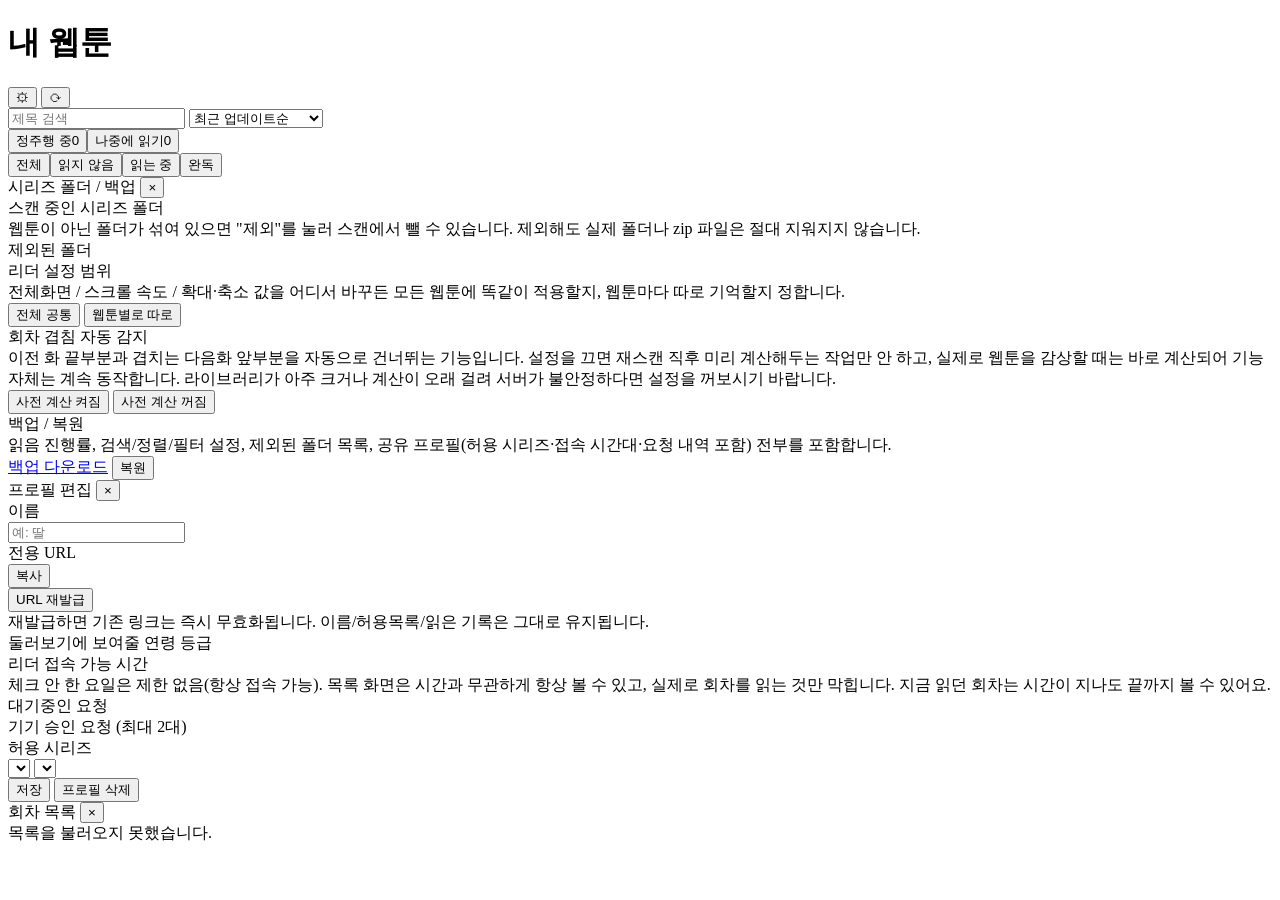
==== static/index.html @ f19bc3cb "Add files via upload" ====
<!DOCTYPE html>
<html lang="ko">
<head>
<meta charset="UTF-8">
<meta name="viewport" content="width=device-width, initial-scale=1, viewport-fit=cover">
<title>내 웹툰</title>
<link rel="icon" href="/favicon.ico" sizes="any">
<link rel="apple-touch-icon" href="/icons/apple-touch-icon.png">
<link rel="manifest" href="/manifest.json">
<meta name="theme-color" content="#14161a">
<!-- iOS는 manifest.json의 "display": "standalone"만으로는 홈 화면 추가 시 완전한
     독립 실행 취급을 안 해주는 경우가 있어서(구형 iOS일수록 더 그렇다), 애플 전용
     메타 태그로 명시적으로 알려줘야 상단에서의 제스처 처리도 일반 웹페이지가 아닌
     독립 앱처럼 동작한다. -->
<meta name="apple-mobile-web-app-capable" content="yes">
<meta name="apple-mobile-web-app-status-bar-style" content="black-translucent">
<meta name="apple-mobile-web-app-title" content="웹툰">
<link rel="stylesheet" href="/style.css">
</head>
<body>
<div id="openLoadingOverlay" class="open-loading-overlay" style="display:none">
  <div class="open-loading-spinner"></div>
</div>
<header class="topbar">
  <h1>내 웹툰</h1>
  <span id="scanStatusText" class="scan-status-text"></span>
  <button id="settingsBtn" class="rescan-btn" title="라이브러리/백업 설정" aria-label="설정">⚙</button>
  <button id="rescanBtn" class="rescan-btn" title="새로고침(재스캔)" aria-label="재스캔">⟳</button>
</header>
<div id="pullToRefreshIndicator" class="pull-refresh-indicator">
  <div class="pull-refresh-spinner"></div>
</div>
<div class="toolbar">
  <input id="searchInput" class="search-input" type="text" placeholder="제목 검색">
  <select id="sortSelect" class="sort-select">
    <option value="latest">최근 업데이트순</option>
    <option value="unread">안읽은 회차 많은순</option>
    <option value="title">제목순</option>
  </select>
</div>
<div id="listTabs" class="list-tabs" role="tablist" aria-label="목록 구분" style="display:none">
  <button class="list-tab active" role="tab" aria-selected="true" data-list="reading"><span>정주행 중</span><span class="list-tab-count">0</span></button>
  <button class="list-tab" role="tab" aria-selected="false" data-list="later"><span>나중에 읽기</span><span class="list-tab-count">0</span></button>
</div>
<div id="profileViewTabs" class="filter-tabs" style="display:none">
  <button class="filter-tab active" id="profileTabMine">내 웹툰</button>
  <button class="filter-tab" id="profileTabBrowse">둘러보기</button>
</div>
<div id="filterTabs" class="filter-tabs"></div>

<aside id="settingsPanel" class="sidebar">
  <div class="sidebar-header">
    <span>시리즈 폴더 / 백업</span>
    <button id="settingsClose" class="sidebar-close" aria-label="닫기">×</button>
  </div>
  <div id="settingsBody" class="settings-panel-body">
    <div class="settings-section">
      <div class="settings-section-title">스캔 중인 시리즈 폴더</div>
      <div id="includedFolderList" class="lib-list"></div>
      <div class="settings-hint">웹툰이 아닌 폴더가 섞여 있으면 "제외"를 눌러 스캔에서 뺄 수 있습니다.
      제외해도 실제 폴더나 zip 파일은 절대 지워지지 않습니다.</div>
    </div>
    <div class="settings-section">
      <div class="settings-section-title">제외된 폴더</div>
      <div id="excludedFolderList" class="lib-list"></div>
    </div>
    <div class="settings-section">
      <div class="settings-section-title">리더 설정 범위</div>
      <div class="settings-hint">전체화면 / 스크롤 속도 / 확대·축소 값을 어디서 바꾸든 모든 웹툰에
      똑같이 적용할지, 웹툰마다 따로 기억할지 정합니다.</div>
      <div class="scope-toggle-buttons">
        <button id="scopeGlobalBtn" class="scope-btn" data-scope="global">전체 공통</button>
        <button id="scopePerSeriesBtn" class="scope-btn" data-scope="per_series">웹툰별로 따로</button>
      </div>
    </div>
    <div class="settings-section">
      <div class="settings-section-title">회차 겹침 자동 감지</div>
      <div class="settings-hint">이전 화 끝부분과 겹치는 다음화 앞부분을 자동으로 건너뛰는 기능입니다.
      설정을 끄면 재스캔 직후 미리 계산해두는 작업만 안 하고, 실제로 웹툰을 감상할 때는 바로
      계산되어 기능 자체는 계속 동작합니다. 라이브러리가 아주 크거나 계산이 오래 걸려 서버가
      불안정하다면 설정을 꺼보시기 바랍니다.</div>
      <div class="scope-toggle-buttons">
        <button id="overlapPrecomputeOnBtn" class="overlap-toggle-btn" data-enabled="true">사전 계산 켜짐</button>
        <button id="overlapPrecomputeOffBtn" class="overlap-toggle-btn" data-enabled="false">사전 계산 꺼짐</button>
      </div>
    </div>
    <div class="settings-section">
      <div class="settings-section-title">백업 / 복원</div>
      <div class="settings-hint">읽음 진행률, 검색/정렬/필터 설정, 제외된 폴더 목록, 공유 프로필(허용
      시리즈·접속 시간대·요청 내역 포함) 전부를 포함합니다.</div>
      <div class="read-action-picker-buttons">
        <a id="backupBtn" href="/api/backup" class="mark-all-btn" download>백업 다운로드</a>
        <button id="restoreBtn" class="mark-all-btn ghost">복원</button>
      </div>
      <input id="restoreFileInput" type="file" accept="application/json" style="display:none">
    </div>
    <div class="settings-section" id="profilesSection" style="display:none">
      <div class="settings-section-title">공유 프로필</div>
      <div class="settings-hint">특정 사람에게 특정 웹툰만 공개하는 개인별 링크를 만듭니다.</div>
      <div id="profilesList" class="lib-list"></div>
      <button id="addProfileBtn" class="mark-all-btn ghost">+ 프로필 추가</button>
    </div>
    <div class="settings-section" id="devicesSection" style="display:none">
      <div class="settings-section-title">등록된 기기</div>
      <div class="settings-hint">관리자 비밀번호를 한 번 통과해서 계속 기억되고 있는 기기 목록입니다. 삭제하면
      그 기기는 다음 접속 때 비밀번호를 다시 물어봅니다.</div>
      <div id="devicesList" class="lib-list"></div>
    </div>
  </div>
</aside>
<div id="settingsOverlay" class="sidebar-overlay"></div>

<aside id="profileEditPanel" class="sidebar">
  <div class="sidebar-header">
    <span id="profileEditTitle">프로필 편집</span>
    <button id="profileEditClose" class="sidebar-close" aria-label="닫기">×</button>
  </div>
  <div class="settings-panel-body">
    <div class="settings-section">
      <div class="settings-section-title">이름</div>
      <input id="profileNameInput" class="profile-text-input" placeholder="예: 딸">
    </div>
    <div class="settings-section">
      <div class="settings-section-title">전용 URL</div>
      <div class="profile-url-row">
        <div id="profileUrlDisplay" class="profile-url-display"></div>
        <button id="profileCopyUrlBtn" class="mark-all-btn ghost">복사</button>
      </div>
      <button id="profileReissueBtn" class="mark-all-btn danger">URL 재발급</button>
      <div class="settings-hint">재발급하면 기존 링크는 즉시 무효화됩니다. 이름/허용목록/읽은 기록은 그대로 유지됩니다.</div>
    </div>
    <div class="settings-section">
      <div class="settings-section-title">둘러보기에 보여줄 연령 등급</div>
      <div id="profileBrowseFiltersList" class="profile-filter-matrix"></div>
    </div>
    <div class="settings-section">
      <div class="settings-section-title">리더 접속 가능 시간</div>
      <div class="settings-hint">체크 안 한 요일은 제한 없음(항상 접속 가능). 목록 화면은 시간과 무관하게 항상 볼 수 있고, 실제로 회차를 읽는 것만 막힙니다. 지금 읽던 회차는 시간이 지나도 끝까지 볼 수 있어요.</div>
      <div id="profileTimeWindowsList" class="profile-time-windows"></div>
    </div>
    <div class="settings-section">
      <div class="settings-section-title">대기중인 요청</div>
      <div id="profileRequestsList" class="lib-list"></div>
    </div>
    <div class="settings-section">
      <div class="settings-section-title">기기 승인 요청 (최대 2대)</div>
      <div id="profileDeviceRequestsList" class="lib-list"></div>
    </div>
    <div class="settings-section">
      <div class="settings-section-title">허용 시리즈</div>
      <div class="profile-series-filter-row">
        <select id="profileSeriesPlatformFilter"></select>
        <select id="profileSeriesAgeFilter"></select>
      </div>
      <div id="profileAllowedSeriesList" class="profile-series-checklist"></div>
    </div>
    <div class="settings-section profile-edit-actions">
      <button id="profileSaveBtn" class="mark-all-btn">저장</button>
      <button id="profileDeleteBtn" class="mark-all-btn danger">프로필 삭제</button>
    </div>
  </div>
</aside>
<div id="profileEditOverlay" class="sidebar-overlay"></div>

<aside id="chapterSidebar" class="sidebar">
  <div class="sidebar-header">
    <span id="chapterSidebarTitle">회차 목록</span>
    <button id="chapterSidebarMove" class="sidebar-move-btn" style="display:none"></button>
    <button id="chapterSidebarClose" class="sidebar-close" aria-label="닫기">×</button>
  </div>
  <div id="chapterSidebarInfo" class="series-info-panel" style="display:none"></div>
  <div id="chapterSidebarList" class="sidebar-list"></div>
</aside>
<div id="chapterSidebarOverlay" class="sidebar-overlay"></div>

<div id="readActionPanel" class="read-action-panel" style="display:none">
  <div class="read-action-header">
    <span id="readActionTitle"></span>
    <button id="readActionClose" class="read-action-close" aria-label="닫기">×</button>
  </div>
  <div id="readActionBody"></div>
</div>

<div id="cardMenuOverlay" class="sidebar-overlay"></div>
<div id="cardMenu" class="card-menu" role="menu" hidden>
  <div id="cardMenuTitle" class="card-menu-title"></div>
  <button id="cardMenuMove" class="card-menu-item" role="menuitem"></button>
  <button id="cardMenuSelect" class="card-menu-item" role="menuitem">여러 개 선택해서 이동</button>
  <button id="cardMenuCancel" class="card-menu-item cancel">취소</button>
</div>
<div id="toast" class="toast" role="status" aria-live="polite"></div>

<main id="grid" class="grid"></main>
<main id="browseGrid" class="grid" style="display:none"></main>

<script>
// 공유 프로필 링크("/p/<토큰>/...")로 접속했는지 감지. 있으면 이 화면에서 나가는 모든
// /api/* 요청에 자동으로 그 토큰 경로를 붙인다 - fetch()를 감싸는 방식이라, 이 파일
// 안의 수십 개 fetch("/api/...") 호출을 하나하나 고칠 필요 없이 여기 한 곳에서 처리된다.
// (단, <img src="cover_url">처럼 fetch를 안 거치는 링크는 서버가 애초에 토큰이 붙은
// 경로로 내려주므로 - series.py의 profile_path_prefix 참고 - 여기서 손댈 필요 없음.)
const PROFILE_TOKEN = (() => {
  const match = location.pathname.match(/^\/p\/([^/]+)/);
  return match ? match[1] : null;
})();
const IS_PROFILE_VIEW = PROFILE_TOKEN !== null;

if (IS_PROFILE_VIEW) {
  const _originalFetch = window.fetch.bind(window);
  window.fetch = (url, options) => {
    if (typeof url === "string" && url.startsWith("/api/")) {
      url = `/p/${PROFILE_TOKEN}${url}`;
    }
    return _originalFetch(url, options);
  };
}

// 프로필 화면(공유 링크로 들어온 경우) 안에서 다른 화면으로 이동할 때도 이 토큰 경로를
// 유지해야 한다 - 예: 리더로 넘어갈 때 "/reader.html..."이 아니라 "/p/<토큰>/reader.html..."로.
function withProfilePrefix(path) {
  return IS_PROFILE_VIEW ? `/p/${PROFILE_TOKEN}${path}` : path;
}

const LS_QUERY = `webtoon:index:query:${PROFILE_TOKEN || "admin"}`; // 검색어는 관리자/프로필별로 완전히 분리 저장
const FILTER_KEY = "status_filter"; // 서버(app_settings)에 저장 -> 모든 기기에서 동일하게 적용
const PLATFORM_FILTER_KEY = "platform_filter"; // 위와 같은 이유로 서버에 저장
const SORT_KEY = "sort_mode"; // 위와 같은 이유로 서버에 저장(검색어는 입력마다 바뀌어서 과하니 localStorage 유지)
const SORT_KEY_LATER = "sort_mode_later"; // 나중에 읽기 탭의 정렬(탭별로 따로 기억)
const SORT_VALUES = ["latest", "unread", "title"];
const LIST_READING = "reading"; // 정주행 중 - 기본값이라 아무것도 안 한 시리즈는 전부 여기
const LIST_LATER = "later"; // 나중에 읽기
const LIST_MOVE_PHRASE = { [LIST_READING]: "정주행 중으로", [LIST_LATER]: "나중에 읽기로" };
const LONG_PRESS_MS = 500;
const ACTIVE_TAB_KEY = "active_tab"; // 프로필 화면의 "내 웹툰"/"둘러보기" 중 마지막으로 보던 탭
const STATUS_OPTIONS = [
  { value: "unread", label: "읽지 않음" },
  { value: "reading", label: "읽는 중" },
  { value: "done", label: "완독" },
];
const STATUS_VALUES = STATUS_OPTIONS.map((o) => o.value);

let allSeries = [];
let query = localStorage.getItem(LS_QUERY) || "";
// 앱은 항상 정주행 중에서 시작한다(마지막에 본 탭을 일부러 저장하지 않음) - 나중에 읽기는
// 의식적으로 열어야 보이는 "서랍"이라서, 열 때마다 아껴둔 웹툰이 눈에 들어오지 않게 한다.
let activeList = LIST_READING;
// 탭별 정렬(서버에서 로드). 나중에 읽기는 최근 업데이트순이면 새 회차가 올라온 웹툰이
// 계속 맨 위로 올라와 유혹이 되므로 제목순이 기본이다.
let sortModes = { [LIST_READING]: "latest", [LIST_LATER]: "title" };
let visibleSeriesIds = []; // 지금 화면에 보이는 웹툰 ID들(보이는 웹툰 전체 선택용)
let selectedStatuses = new Set(); // 비어있으면 "전체" (서버에서 로드되기 전까지의 기본값)
let selectedPlatforms = new Set(); // 비어있으면 "전체 플랫폼", 여러 개 동시 선택 가능
let knownPlatforms = []; // /library 바로 아래 폴더 이름 전체 (아직 스캔 안 끝난 것도 포함)

let selectedIds = new Set(); // 다중 선택

const searchInput = document.getElementById("searchInput");
const sortSelect = document.getElementById("sortSelect");
searchInput.value = query;
sortSelect.value = sortModes[activeList];

function sortSeries(list) {
  const arr = [...list];
  const mode = sortModes[activeList];
  if (mode === "latest") arr.sort((a, b) => b.latest_update - a.latest_update);
  else if (mode === "unread") arr.sort((a, b) => b.unread_count - a.unread_count);
  else if (mode === "title") arr.sort((a, b) => a.title.localeCompare(b.title, "ko"));
  return arr;
}

function seriesStatus(s) {
  if (s.unread_count >= s.chapter_count) return "unread"; // 아직 한 번도 안 읽음
  if (s.unread_count === 0) return "done"; // 전부 읽음
  return "reading"; // 일부만 읽음
}

function saveFilterSetting() {
  const value = selectedStatuses.size === 0 ? "all" : [...selectedStatuses].join(",");
  fetch(`/api/settings/${FILTER_KEY}`, {
    method: "PUT",
    headers: { "Content-Type": "application/json" },
    body: JSON.stringify({ value }),
  }).catch(() => {});
}

function savePlatformFilterSetting() {
  const value = selectedPlatforms.size === 0 ? "" : [...selectedPlatforms].join(",");
  fetch(`/api/settings/${PLATFORM_FILTER_KEY}`, {
    method: "PUT",
    headers: { "Content-Type": "application/json" },
    body: JSON.stringify({ value }),
  }).catch(() => {});
}

async function loadPlatformFilterSetting() {
  try {
    const res = await fetch(`/api/settings/${PLATFORM_FILTER_KEY}`);
    const data = await res.json();
    const parts = (data.value || "").split(",").filter(Boolean);
    selectedPlatforms = new Set(parts);
  } catch (e) {
    // 못 받아와도 기본값(전체)으로 계속 진행
  }
}

function renderFilterTabs() {
  const container = document.getElementById("filterTabs");
  container.innerHTML = "";

  const allBtn = document.createElement("button");
  allBtn.className = "filter-tab" + (selectedStatuses.size === 0 ? " active" : "");
  allBtn.textContent = "전체";
  allBtn.addEventListener("click", () => {
    if (selectedStatuses.size === 0) return;
    selectedStatuses = new Set();
    renderFilterTabs();
    render();
    saveFilterSetting();
  });
  container.appendChild(allBtn);

  for (const opt of STATUS_OPTIONS) {
    const btn = document.createElement("button");
    btn.className = "filter-tab" + (selectedStatuses.has(opt.value) ? " active" : "");
    btn.textContent = opt.label;
    btn.addEventListener("click", () => {
      if (selectedStatuses.has(opt.value)) selectedStatuses.delete(opt.value);
      else selectedStatuses.add(opt.value);
      // 세 상태를 전부 선택한 상태는 "전체"와 같으므로 자연스럽게 합쳐줌
      if (selectedStatuses.size === STATUS_OPTIONS.length) selectedStatuses = new Set();
      renderFilterTabs();
      render();
      saveFilterSetting();
    });
    container.appendChild(btn);
  }

  // docker-compose volumes에서 정한 플랫폼 태그(네이버/카카오 등) - 실제로 시리즈가
  // 뜬 플랫폼뿐 아니라, 아직 스캔 중이라 시리즈가 하나도 없는 플랫폼도 knownPlatforms로
  // 미리 알고 있으면 같이 보여준다 (네트워크 드라이브가 늦게 끝나도 탭 자체는 먼저 보이게)
  const platformSet = new Set();
  for (const s of allSeries) platformSet.add(s.platform);
  for (const p of knownPlatforms) platformSet.add(p);
  if (platformSet.size > 1) {
    const divider = document.createElement("span");
    divider.className = "filter-tab-divider";
    container.appendChild(divider);

    for (const platform of [...platformSet].sort((a, b) => a.localeCompare(b, "ko"))) {
      const btn = document.createElement("button");
      btn.className = "filter-tab platform-filter-tab" + (selectedPlatforms.has(platform) ? " active" : "");
      btn.textContent = platform;
      btn.addEventListener("click", () => {
        if (selectedPlatforms.has(platform)) selectedPlatforms.delete(platform);
        else selectedPlatforms.add(platform);
        // 전체 플랫폼을 다 선택한 상태는 "전체"와 같으므로 자연스럽게 합쳐줌
        if (selectedPlatforms.size === platformSet.size) selectedPlatforms = new Set();
        renderFilterTabs();
        render();
        savePlatformFilterSetting();
      });
      container.appendChild(btn);
    }
  }
  updateStickyOffsets(); // 플랫폼 탭 개수가 바뀌면 필터탭 높이도 바뀔 수 있어 매번 재계산
}

function listOf(s) {
  return s.list || LIST_READING; // 서버가 list를 안 내려주는 프로필 화면에서도 전부 "정주행 중"으로 취급
}

// 검색 + 상태/플랫폼 필터를 통과한 것(정주행 중/나중에 읽기로 나누기 전)
function filterSeries(q) {
  let filtered = q ? allSeries.filter((s) => s.title.toLowerCase().includes(q)) : allSeries;
  if (selectedStatuses.size > 0) {
    filtered = filtered.filter((s) => selectedStatuses.has(seriesStatus(s)));
  }
  if (selectedPlatforms.size > 0) {
    filtered = filtered.filter((s) => selectedPlatforms.has(s.platform));
  }
  return filtered;
}

function countByList(items) {
  const counts = { [LIST_READING]: 0, [LIST_LATER]: 0 };
  for (const s of items) counts[listOf(s)] += 1;
  return counts;
}

function otherList(list) {
  return list === LIST_LATER ? LIST_READING : LIST_LATER;
}

function renderListTabs(counts, hasQuery) {
  const activeIsEmpty = counts[activeList] === 0;
  for (const btn of document.querySelectorAll(".list-tab")) {
    const list = btn.dataset.list;
    const isActive = list === activeList;
    btn.classList.toggle("active", isActive);
    btn.setAttribute("aria-selected", String(isActive));
    const badge = btn.querySelector(".list-tab-count");
    badge.textContent = counts[list];
    // 검색했는데 지금 탭엔 결과가 없고 다른 탭에만 있으면, 그쪽 탭 숫자를 눈에 띄게 한다
    badge.classList.toggle("hit", !isActive && hasQuery && activeIsEmpty && counts[list] > 0);
  }
}

function emptyMessage(q) {
  if (!allSeries.length) return "스캔된 웹툰이 없습니다.<br>라이브러리 폴더를 확인해주세요.";
  if (q) return "검색 결과가 없습니다.";
  if (selectedStatuses.size > 0 || selectedPlatforms.size > 0) return "해당하는 웹툰이 없습니다.";
  return activeList === LIST_LATER ? "나중에 읽기에 둔 웹툰이 없습니다." : "정주행 중인 웹툰이 없습니다.";
}

function render() {
  const grid = document.getElementById("grid");
  const q = query.trim().toLowerCase();
  const matches = filterSeries(q);
  const counts = countByList(matches);
  const useLists = !IS_PROFILE_VIEW; // 목록 구분은 관리자 개인 정리용 - 프로필 화면엔 없다
  if (useLists) renderListTabs(counts, q !== "");

  const list = sortSeries(useLists ? matches.filter((s) => listOf(s) === activeList) : matches);
  visibleSeriesIds = list.map((s) => s.id);

  if (!list.length) {
    grid.innerHTML = `<div class="empty-state">${emptyMessage(q)}</div>`;
    return;
  }

  grid.innerHTML = "";
  for (const s of list) {
    const isSelected = selectedIds.has(s.id);
    const isLater = useLists && listOf(s) === LIST_LATER;
    const card = document.createElement("div");
    card.className = "card" + (isSelected ? " selected" : "") + (isLater ? " later" : "");
    card.innerHTML = `
      <div class="cover-wrap">
        <span class="platform-tag">${s.platform}</span>
        ${s.unread_count > 0 ? `<span class="unread-badge">${s.unread_count}</span>` : ""}
        <img src="${s.cover_url}" alt="${s.title}" loading="lazy">
        <button class="chapter-list-toggle" title="회차 목록" aria-label="회차 목록">≡</button>
        <button class="select-toggle" title="선택(읽음 상태 관리·목록 이동)" aria-label="선택(읽음 상태 관리·목록 이동)">${isSelected ? "●" : "○"}</button>
      </div>
      <div class="title">${s.title}</div>
      <div class="chapter-count">${s.progress_display}</div>
    `;
    card.querySelector(".select-toggle").addEventListener("click", (e) => {
      e.stopPropagation();
      if (selectedIds.has(s.id)) selectedIds.delete(s.id);
      else selectedIds.add(s.id);
      renderActionPanel();
      render();
    });
    card.querySelector(".chapter-list-toggle").addEventListener("click", (e) => {
      e.stopPropagation();
      openChapterSidebar(s);
    });
    card.addEventListener("click", () => {
      if (Date.now() < ignoreCardClickUntil || menuTapIsAccidental()) return; // 길게 눌러 메뉴를 연 직후의 클릭은 열기로 보지 않음
      goContinue(s.id);
    });
    if (useLists) attachCardMenu(card, s);
    grid.appendChild(card);
  }
}

let openLoadingActive = false;
let openLoadingHintTimer = null;

function showOpenLoading() {
  if (openLoadingActive) return; // 이미 다른 클릭으로 로딩 중이면 중복 시작 안 함
  openLoadingActive = true;
  const overlay = document.getElementById("openLoadingOverlay");
  overlay.querySelector(".open-loading-spinner").textContent = "";
  overlay.style.display = "flex";
  // 오래 걸리면(네트워크 드라이브 등) 그냥 멈춘 것처럼 보이지 않도록 안내 문구를 띄움
  openLoadingHintTimer = setTimeout(() => {
    const spinner = overlay.querySelector(".open-loading-spinner");
    const hint = document.createElement("div");
    hint.className = "open-loading-hint";
    hint.textContent = "불러오는 중...";
    spinner.after(hint);
  }, 1500);
}

function hideOpenLoading() {
  openLoadingActive = false;
  if (openLoadingHintTimer) {
    clearTimeout(openLoadingHintTimer);
    openLoadingHintTimer = null;
  }
  const overlay = document.getElementById("openLoadingOverlay");
  overlay.style.display = "none";
  const hint = overlay.querySelector(".open-loading-hint");
  if (hint) hint.remove();
}

async function goContinue(seriesId) {
  if (openLoadingActive) return; // 이미 다른 항목이 로딩 중이면 새 클릭은 무시(중복 이동 방지)
  // 클릭하자마자 즉시 로딩 표시부터 띄운다 - 이어보기 위치 조회 자체가 네트워크
  // 드라이브에서는 오래 걸릴 수 있는데, 그동안 화면에 아무 반응이 없으면 클릭이
  // 안 된 줄 알고 다시 누르게 되는 문제가 있었다.
  showOpenLoading();
  try {
    const res = await fetch(`/api/series/${encodeURIComponent(seriesId)}/continue`);
    if (!res.ok) throw new Error("continue lookup failed");
    const data = await res.json();
    location.href = withProfilePrefix(`/reader.html?series=${encodeURIComponent(seriesId)}&chapter=${encodeURIComponent(data.chapter_id)}&page=${data.page_index}`);
  } catch (e) {
    // 이동 실패 시 아무것도 하지 않음 (콘솔에만 남김)
    console.error(e);
    hideOpenLoading();
  }
}

// ---------------------------------------------------------------------
// 정주행 중 / 나중에 읽기 (관리자 개인 정리용 - 이어보기 위치와 읽음 기록은 건드리지 않음)
// ---------------------------------------------------------------------

let toastTimer = null;
function showToast(message) {
  const toast = document.getElementById("toast");
  toast.textContent = message;
  toast.classList.add("show");
  clearTimeout(toastTimer);
  toastTimer = setTimeout(() => toast.classList.remove("show"), 2600);
}

function moveToastMessage(count, target) {
  return count > 1
    ? `${count}개를 ${LIST_MOVE_PHRASE[target]} 옮겼어요`
    : `${LIST_MOVE_PHRASE[target]} 옮겼어요`;
}

function initListTabs() {
  const tabs = document.getElementById("listTabs");
  tabs.style.display = "flex";
  for (const btn of tabs.querySelectorAll(".list-tab")) {
    btn.addEventListener("click", () => setActiveList(btn.dataset.list));
  }
}

function setActiveList(list) {
  if (list === activeList) return;
  activeList = list;
  sortSelect.value = sortModes[activeList];
  window.scrollTo(0, 0);
  clearSelection(); // 다른 탭 웹툰이 선택된 채 남지 않게 정리하고, 목록도 다시 그린다
}

// 서버에 저장하고 성공하면 화면의 데이터에도 반영한다(다시 그리는 건 호출한 쪽이 한다)
async function requestMove(seriesIds, target) {
  try {
    const res = await fetch("/api/series-lists", {
      method: "PUT",
      headers: { "Content-Type": "application/json" },
      body: JSON.stringify({ series_ids: seriesIds, list: target }),
    });
    if (!res.ok) throw new Error(`HTTP ${res.status}`);
  } catch (e) {
    console.error(e);
    showToast("이동하지 못했어요. 잠시 후 다시 시도해 주세요.");
    return false;
  }
  const moved = new Set(seriesIds);
  for (const s of allSeries) if (moved.has(s.id)) s.list = target;
  return true;
}

// ----- 카드 길게 누르기(모바일) / 우클릭(PC) 이동 메뉴 -----

const cardMenu = document.getElementById("cardMenu");
const cardMenuOverlay = document.getElementById("cardMenuOverlay");
let cardMenuSeries = null;
let ignoreCardClickUntil = 0;

// 길게 눌러서 메뉴가 뜬 뒤 손가락을 떼는 순간, 그 손떼기가 방금 뜬 메뉴/바깥 영역을 누른 것으로
// 처리되어 메뉴가 바로 닫히거나 엉뚱한 항목이 실행되는 걸 막는다. 오래 누르고 있다가 떼도
// 막히도록, "메뉴가 뜰 때 손가락이 아직 닿아 있었는지"와 "그 손가락이 떨어진 직후"를 본다.
let touchesDown = 0;
let releaseGuardPending = false;
let releaseGuardUntil = 0;
document.addEventListener("touchstart", () => { touchesDown += 1; }, { passive: true, capture: true });
for (const type of ["touchend", "touchcancel"]) {
  document.addEventListener(type, () => {
    touchesDown = Math.max(0, touchesDown - 1);
    if (releaseGuardPending) {
      releaseGuardPending = false;
      releaseGuardUntil = Date.now() + 400;
    }
  }, { capture: true });
}
function menuTapIsAccidental() {
  return releaseGuardPending || Date.now() < releaseGuardUntil;
}

function positionCardMenu(x, y) {
  const margin = 8;
  const left = Math.min(x, window.innerWidth - cardMenu.offsetWidth - margin);
  const top = Math.min(y, window.innerHeight - cardMenu.offsetHeight - margin);
  cardMenu.style.left = `${Math.max(margin, left)}px`;
  cardMenu.style.top = `${Math.max(margin, top)}px`;
}

function openCardMenu(series, x, y) {
  if (cardMenuSeries && cardMenuSeries.id === series.id) return; // 길게 누르기와 contextmenu가 같이 오는 환경 대비
  cardMenuSeries = series;
  releaseGuardPending = touchesDown > 0; // 마우스 우클릭이면 해당 없음(바로 눌러도 되도록)
  ignoreCardClickUntil = Date.now() + 700;
  document.getElementById("cardMenuTitle").textContent = series.title;
  document.getElementById("cardMenuMove").textContent = `${LIST_MOVE_PHRASE[otherList(listOf(series))]} 이동`;
  const asSheet = window.matchMedia("(max-width: 600px)").matches;
  cardMenu.classList.toggle("sheet", asSheet);
  cardMenu.hidden = false;
  cardMenuOverlay.classList.add("open");
  if (!asSheet) positionCardMenu(x, y);
}

function closeCardMenu() {
  cardMenuSeries = null;
  cardMenu.hidden = true;
  cardMenuOverlay.classList.remove("open");
}

function attachCardMenu(card, series) {
  let timer = null;
  let startX = 0;
  let startY = 0;
  const cancel = () => {
    if (timer) clearTimeout(timer);
    timer = null;
  };
  // PC 우클릭, 그리고 안드로이드 크롬의 길게 누르기
  card.addEventListener("contextmenu", (e) => {
    e.preventDefault();
    cancel();
    openCardMenu(series, e.clientX, e.clientY);
  });
  // iOS 사파리는 길게 눌러도 contextmenu가 안 오므로 터치로 직접 감지한다
  card.addEventListener("touchstart", (e) => {
    cancel();
    if (e.touches.length !== 1) return;
    startX = e.touches[0].clientX;
    startY = e.touches[0].clientY;
    timer = setTimeout(() => {
      timer = null;
      openCardMenu(series, startX, startY);
    }, LONG_PRESS_MS);
  }, { passive: true });
  card.addEventListener("touchmove", (e) => {
    const t = e.touches[0];
    if (Math.abs(t.clientX - startX) > 10 || Math.abs(t.clientY - startY) > 10) cancel(); // 스크롤 중이면 취소
  }, { passive: true });
  card.addEventListener("touchend", cancel);
  card.addEventListener("touchcancel", cancel);
}

cardMenuOverlay.addEventListener("click", () => {
  if (!menuTapIsAccidental()) closeCardMenu();
});
document.getElementById("cardMenuCancel").addEventListener("click", () => {
  if (!menuTapIsAccidental()) closeCardMenu();
});
document.addEventListener("keydown", (e) => {
  if (e.key === "Escape" && cardMenuSeries) closeCardMenu();
});
document.getElementById("cardMenuMove").addEventListener("click", async () => {
  if (menuTapIsAccidental() || !cardMenuSeries) return;
  const series = cardMenuSeries;
  const target = otherList(listOf(series));
  closeCardMenu();
  if (await requestMove([series.id], target)) {
    showToast(moveToastMessage(1, target));
    render();
  }
});
document.getElementById("cardMenuSelect").addEventListener("click", () => {
  if (menuTapIsAccidental() || !cardMenuSeries) return;
  selectedIds.add(cardMenuSeries.id);
  closeCardMenu();
  renderActionPanel(); // 선택 패널이 뜨고, 다른 웹툰은 ○로 더 고를 수 있다
  render();
});

// ----- 회차 사이드바 상단의 이동 버튼 -----

function updateSidebarMoveButton(series) {
  const btn = document.getElementById("chapterSidebarMove");
  if (IS_PROFILE_VIEW) {
    btn.style.display = "none";
    return;
  }
  const current = allSeries.find((s) => s.id === series.id) || series; // 다시 불러온 뒤의 최신 객체
  const target = otherList(listOf(current));
  btn.textContent = `${LIST_MOVE_PHRASE[target]} 이동`;
  btn.style.display = "";
  btn.onclick = async () => {
    if (await requestMove([series.id], target)) {
      showToast(moveToastMessage(1, target));
      render();
      updateSidebarMoveButton(series);
    }
  };
}

// ---------------------------------------------------------------------
// 읽음/안읽음 처리 패널 (여러 웹툰 동시 선택 지원)
// ---------------------------------------------------------------------

function clearSelection() {
  selectedIds = new Set();
  renderActionPanel();
  render(); // 카드의 선택 표시(●)도 즉시 지워야 함
}

function renderActionPanel() {
  const panel = document.getElementById("readActionPanel");
  if (selectedIds.size === 0) {
    panel.style.display = "none";
    return;
  }
  panel.style.display = "block";

  const titles = [...selectedIds]
    .map((id) => (allSeries.find((s) => s.id === id) || {}).title)
    .filter(Boolean);
  document.getElementById("readActionTitle").textContent =
    titles.length <= 2 ? titles.join(", ") : `${titles.length}개 웹툰 선택됨`;

  const body = document.getElementById("readActionBody");

  // 목록 이동/전체 선택은 관리자 개인 정리용이라 프로필 화면에는 없다
  const listButtons = IS_PROFILE_VIEW
    ? ""
    : `
      <button data-act="move" class="move-act">${LIST_MOVE_PHRASE[otherList(activeList)]} 이동 (${selectedIds.size})</button>
      <button data-act="select-all">보이는 웹툰 전체 선택</button>`;
  body.innerHTML = `
    <div class="read-action-grid">
      <button data-act="all-read">전체 읽음으로 표시</button>
      <button data-act="all-unread">전체 읽지 않음으로 표시</button>${listButtons}
    </div>
  `;
  for (const btn of body.querySelectorAll("button[data-act]")) {
    btn.addEventListener("click", () => onActionButton(btn.dataset.act));
  }
}

async function putReadState(seriesId, body) {
  await fetch(`/api/series/${encodeURIComponent(seriesId)}/read-state`, {
    method: "PUT",
    headers: { "Content-Type": "application/json" },
    body: JSON.stringify(body),
  });
}

function selectAllVisible() {
  selectedIds = new Set(visibleSeriesIds);
  renderActionPanel();
  render();
}

async function moveSelected() {
  const target = otherList(activeList);
  const ids = [...selectedIds];
  if (await requestMove(ids, target)) {
    showToast(moveToastMessage(ids.length, target));
    clearSelection(); // 선택 해제 + 목록 다시 그리기
  }
}

async function onActionButton(act) {
  if (act === "select-all") return selectAllVisible();
  if (act === "move") return moveSelected();
  const read = act === "all-read";
  await Promise.all(
    [...selectedIds].map((id) => putReadState(id, { scope: "all", read }))
  );
  clearSelection();
  await load();
}

document.getElementById("readActionClose").addEventListener("click", clearSelection);

// ---------------------------------------------------------------------
// 로딩 & 검색/정렬 (localStorage에 유지)
// ---------------------------------------------------------------------

async function loadFilterSetting() {
  try {
    const res = await fetch(`/api/settings/${FILTER_KEY}`);
    const data = await res.json();
    if (data.value && data.value !== "all") {
      const parts = data.value.split(",").filter((v) => STATUS_VALUES.includes(v));
      selectedStatuses = new Set(parts);
    }
  } catch (e) {
    // 실패 시 기본값(전체) 유지
  }
}

function sortKeyOf(list) {
  return list === LIST_LATER ? SORT_KEY_LATER : SORT_KEY;
}

async function loadSortSettingFor(list) {
  try {
    const res = await fetch(`/api/settings/${sortKeyOf(list)}`);
    const data = await res.json();
    if (data.value && SORT_VALUES.includes(data.value)) sortModes[list] = data.value;
  } catch (e) {
    // 실패 시 그 탭의 기본값 유지
  }
}

async function loadSortSettings() {
  // 나중에 읽기 정렬은 목록 구분이 있는 관리자 화면에서만 의미가 있다
  await Promise.all([loadSortSettingFor(LIST_READING), IS_PROFILE_VIEW ? null : loadSortSettingFor(LIST_LATER)]);
  sortSelect.value = sortModes[activeList];
}

async function fetchSeries() {
  const grid = document.getElementById("grid");
  try {
    const res = await fetch("/api/series");
    allSeries = await res.json();
    return true;
  } catch (e) {
    grid.innerHTML = `<div class="empty-state">목록을 불러오지 못했습니다.</div>`;
    return false;
  }
}

async function fetchScanStatus() {
  try {
    const res = await fetch("/api/scan-status");
    const data = await res.json();
    document.getElementById("scanStatusText").textContent = data.last_scan_at
      ? `마지막 스캔 ${data.last_scan_at}`
      : "";
    knownPlatforms = data.platforms || [];
  } catch (e) {
    // 실패해도 조용히 무시 (표시만 안 될 뿐 기능엔 영향 없음)
  }
}

// 알고 있는 플랫폼(knownPlatforms) 중에 아직 시리즈가 하나도 안 뜬 게 있으면, 스캔이
// 마저 끝나는 대로 화면에 자동으로 채워지도록 몇 초마다 다시 불러온다. 전부 채워지거나
// 시도 횟수를 다 쓰면(네트워크 드라이브가 아예 비어있거나 실패한 경우 등, 무한정 돌지
// 않도록) 스스로 멈춘다.
let scanPollTimer = null;
let scanPollAttempts = 0;
const SCAN_POLL_MAX_ATTEMPTS = 40; // 3초 간격 * 40 = 최대 2분

function hasUnscannedKnownPlatform() {
  const scanned = new Set(allSeries.map((s) => s.platform));
  return knownPlatforms.some((p) => !scanned.has(p));
}

function stopScanPolling() {
  if (scanPollTimer) {
    clearInterval(scanPollTimer);
    scanPollTimer = null;
  }
}

function maybeStartScanPolling() {
  if (scanPollTimer || !hasUnscannedKnownPlatform()) return;
  scanPollAttempts = 0;
  scanPollTimer = setInterval(async () => {
    scanPollAttempts += 1;
    const ok = await fetchSeries();
    await fetchScanStatus();
    if (ok) {
      renderFilterTabs();
      render();
    }
    if (!hasUnscannedKnownPlatform() || scanPollAttempts >= SCAN_POLL_MAX_ATTEMPTS) {
      stopScanPolling();
    }
  }, 3000);
}

async function load() {
  const ok = await fetchSeries();
  if (ok) {
    renderFilterTabs(); // 재스캔으로 새 장르가 생겼을 수도 있으니 같이 갱신
    render();
  }
  await fetchScanStatus();
  renderFilterTabs(); // knownPlatforms가 갱신됐을 수 있으니 다시 그림
  maybeStartScanPolling();
}

// topbar/toolbar/filterTabs의 실제 렌더링 높이를 재서, 뒤이은 sticky 요소들이 정확히
// 그 아래에 이어붙도록 CSS 변수를 채운다. 하드코딩된 픽셀값 대신 실측을 쓰는 이유는,
// PWA(홈 화면에 추가)처럼 상단 안전영역(노치 등)이 있는 환경에서는 topbar 실제 높이가
// 브라우저 탭과 달라질 수 있어서, 고정값으로는 환경에 따라 어긋날 수 있기 때문이다.
function updateStickyOffsets() {
  const topbar = document.querySelector(".topbar");
  const toolbar = document.querySelector(".toolbar");
  const profileViewTabs = document.getElementById("profileViewTabs");
  const filterTabs = document.getElementById("filterTabs");
  if (!topbar || !toolbar || !filterTabs) return;

  const topbarHeight = topbar.offsetHeight;
  const toolbarHeight = toolbar.offsetHeight;
  // 프로필 화면(내 웹툰/둘러보기 탭)이 안 보이면 높이가 0이라, 관리자 화면에서는
  // 이 값이 그냥 0으로 계산되어 예전과 동일한 결과가 나온다.
  const profileTabsHeight = profileViewTabs ? profileViewTabs.offsetHeight : 0;
  const filterTabsHeight = filterTabs.offsetHeight;
  // 정주행 중/나중에 읽기 탭도 프로필 탭과 같은 자리에 쌓인다(관리자 화면에서만 보임)
  const listTabs = document.getElementById("listTabs");
  const listTabsHeight = listTabs ? listTabs.offsetHeight : 0;

  const root = document.documentElement.style;
  root.setProperty("--toolbar-sticky-top", `${topbarHeight}px`);
  root.setProperty("--profile-tabs-sticky-top", `${topbarHeight + toolbarHeight}px`);
  root.setProperty("--filter-tabs-sticky-top", `${topbarHeight + toolbarHeight + profileTabsHeight + listTabsHeight}px`);
  root.setProperty("--read-action-sticky-top", `${topbarHeight + toolbarHeight + profileTabsHeight + listTabsHeight + filterTabsHeight}px`);
}

window.addEventListener("resize", updateStickyOffsets);

async function init() {
  if (IS_PROFILE_VIEW) {
    document.getElementById("settingsBtn").style.display = "none"; // 관리자 전용 기능이므로 프로필 화면엔 안 보임
    document.getElementById("rescanBtn").style.display = "none"; // 재스캔도 관리자 전용(서버 API 자체도 막혀있음)
    document.getElementById("profileViewTabs").style.display = "flex";
    document.getElementById("profileTabMine").addEventListener("click", () => showProfileTab("mine"));
    document.getElementById("profileTabBrowse").addEventListener("click", () => showProfileTab("browse"));
  } else {
    initProfilesAdminUI(); // 관리자 화면에서만 - PROFILES_ENABLED 켜져 있으면 섹션을 보여줌
    initListTabs(); // 정주행 중 / 나중에 읽기 탭도 관리자 화면에서만
  }
  renderFilterTabs(); // 기본값(전체)으로 우선 표시
  const [ok] = await Promise.all([fetchSeries(), loadFilterSetting(), loadPlatformFilterSetting(), loadSortSettings(), fetchScanStatus()]);
  renderFilterTabs(); // 서버 값(및 knownPlatforms) 반영해서 다시 그림
  if (IS_PROFILE_VIEW) {
    try {
      const res = await fetch(`/api/settings/${ACTIVE_TAB_KEY}`);
      const data = await res.json();
      if (data.value === "browse") showProfileTab("browse", /* skipSave */ true);
    } catch (e) {
      // 실패 시 기본값("내 웹툰") 유지
    }
  }
  if (ok) render();
  updateStickyOffsets();
  maybeStartScanPolling();
}

// ---------- 공유 프로필: "내 웹툰" / "둘러보기" 탭 ----------

function showProfileTab(name, skipSave) {
  const mineBtn = document.getElementById("profileTabMine");
  const browseBtn = document.getElementById("profileTabBrowse");
  mineBtn.classList.toggle("active", name === "mine");
  browseBtn.classList.toggle("active", name === "browse");
  document.getElementById("grid").style.display = name === "mine" ? "" : "none";
  document.getElementById("filterTabs").style.display = name === "mine" ? "" : "none";
  document.getElementById("browseGrid").style.display = name === "browse" ? "" : "none";
  if (name === "browse") fetchAndRenderBrowse();
  if (!skipSave) {
    fetch(`/api/settings/${ACTIVE_TAB_KEY}`, {
      method: "PUT",
      headers: { "Content-Type": "application/json" },
      body: JSON.stringify({ value: name }),
    });
  }
}

let lastBrowseItems = []; // 검색어가 바뀔 때마다 API를 다시 부르지 않고 이 목록을 재필터링

async function fetchAndRenderBrowse() {
  const grid = document.getElementById("browseGrid");
  grid.innerHTML = `<div class="empty-state">불러오는 중...</div>`;
  try {
    const res = await fetch("/api/browse");
    if (!res.ok) throw new Error("browse fetch failed");
    lastBrowseItems = await res.json();
    renderBrowseGrid(filterBrowseItems(lastBrowseItems));
  } catch (e) {
    grid.innerHTML = `<div class="empty-state">불러오지 못했습니다.</div>`;
  }
}

function filterBrowseItems(items) {
  if (!query) return items;
  const q = query.toLowerCase();
  return items.filter((item) => item.title.toLowerCase().includes(q));
}

function renderBrowseGrid(items) {
  const grid = document.getElementById("browseGrid");
  if (!items.length) {
    grid.innerHTML = query
      ? `<div class="empty-state">검색 결과가 없습니다.</div>`
      : `<div class="empty-state">둘러볼 수 있는 웹툰이 없습니다.</div>`;
    return;
  }
  grid.innerHTML = "";
  for (const item of items) {
    const card = document.createElement("div");
    card.className = "card";
    const buttonLabel = item.request_status === "pending" ? "요청됨" : item.request_status === "rejected" ? "거부됨" : "보여주세요";
    const buttonDisabled = item.request_status !== null;
    card.innerHTML = `
      <div class="cover-wrap">
        <span class="platform-tag">${item.platform}</span>
        <img src="${item.cover_url}" alt="${item.title}" loading="lazy">
      </div>
      <div class="title">${item.title}</div>
      <div class="browse-card-actions">
        <button class="browse-info-btn" title="정보 보기">ℹ</button>
        <button class="browse-request-btn" ${buttonDisabled ? "disabled" : ""}>${buttonLabel}</button>
      </div>
    `;
    card.querySelector(".browse-info-btn").addEventListener("click", (e) => {
      e.stopPropagation();
      openBrowseInfoSidebar(item);
    });
    card.querySelector(".browse-request-btn").addEventListener("click", async (e) => {
      e.stopPropagation();
      const btn = e.target;
      btn.disabled = true;
      btn.textContent = "요청 중...";
      try {
        const res = await fetch(`/api/browse/${item.id}/request`, { method: "POST" });
        if (res.ok) {
          btn.textContent = "요청됨";
        } else {
          btn.textContent = "보여주세요";
          btn.disabled = false;
        }
      } catch (e2) {
        btn.textContent = "보여주세요";
        btn.disabled = false;
      }
    });
    grid.appendChild(card);
  }
}

searchInput.addEventListener("input", (e) => {
  query = e.target.value;
  localStorage.setItem(LS_QUERY, query);
  render();
  const browseGrid = document.getElementById("browseGrid");
  if (browseGrid.style.display !== "none") {
    renderBrowseGrid(filterBrowseItems(lastBrowseItems));
  }
});
sortSelect.addEventListener("change", (e) => {
  sortModes[activeList] = e.target.value; // 지금 보고 있는 탭의 정렬만 바뀐다
  fetch(`/api/settings/${sortKeyOf(activeList)}`, {
    method: "PUT",
    headers: { "Content-Type": "application/json" },
    body: JSON.stringify({ value: sortModes[activeList] }),
  });
  render();
});

const rescanBtn = document.getElementById("rescanBtn");
rescanBtn.addEventListener("click", async () => {
  if (rescanBtn.disabled) return;
  rescanBtn.disabled = true;
  rescanBtn.classList.add("spinning");
  try {
    await fetch("/api/rescan", { method: "POST" });
    await load();
  } catch (e) {
    // 실패해도 조용히 무시 (다음에 다시 시도 가능)
  } finally {
    rescanBtn.disabled = false;
    rescanBtn.classList.remove("spinning");
  }
});

// ---------------------------------------------------------------------
// 당겨서 새로고침(pull-to-refresh) - 맨 위로 스크롤된 상태에서 아래로 당기면 페이지를
// 그대로 새로고침한다(재스캔 아님, 그냥 location.reload()). PWA(홈 화면에 추가)로
// 열었을 때는 브라우저 기본 pull-to-refresh가 없어서, 터치 이벤트로 직접 구현한다.
(function setupPullToRefresh() {
  const indicator = document.getElementById("pullToRefreshIndicator");
  const PULL_THRESHOLD = 70; // 이 정도 당겨야 "놓으면 새로고침"으로 인정
  const MAX_PULL = 100; // 아무리 더 당겨도 인디케이터 높이는 여기까지만
  let startY = null;
  let pulling = false;
  let refreshing = false;

  function anyOverlayOpen() {
    return document.querySelectorAll(".sidebar-overlay.open").length > 0;
  }

  function atTop() {
    return (document.scrollingElement || document.documentElement).scrollTop <= 0;
  }

  document.addEventListener(
    "touchstart",
    (e) => {
      if (refreshing || anyOverlayOpen() || !atTop() || e.touches.length !== 1) {
        startY = null;
        return;
      }
      startY = e.touches[0].clientY;
      pulling = false;
    },
    { passive: true }
  );

  document.addEventListener(
    "touchmove",
    (e) => {
      if (startY === null || refreshing) return;
      const delta = e.touches[0].clientY - startY;
      if (delta <= 0) {
        // 위로 스크롤하는 정상적인 동작이면 당기기를 취소하고 원래 스크롤에 맡긴다.
        if (pulling) {
          pulling = false;
          indicator.classList.remove("pulling");
          indicator.style.height = "0px";
        }
        return;
      }
      if (!atTop()) return; // 스크롤이 이미 내려간 상태면 당기기로 취급하지 않음
      // PWA(홈 화면에 추가) 독립 실행 모드에서는 브라우저가 이 제스처를 자체적인
      // 고무줄 튕김/새로고침 동작으로 먼저 가져가버려서 우리 핸들러까지 손가락 움직임이
      // 제대로 전달 안 되는 경우가 있다 - 그래서 당기는 중임이 확인되면 브라우저 기본
      // 동작을 명시적으로 막아서(preventDefault) 이 제스처를 완전히 가로챈다.
      e.preventDefault();
      pulling = true;
      indicator.classList.add("pulling");
      const pulled = Math.min(delta * 0.5, MAX_PULL); // 실제 손가락 이동보다 절반만 반영(고무줄 느낌)
      indicator.style.height = `${pulled}px`;
      indicator.querySelector(".pull-refresh-spinner").style.transform =
        `rotate(${Math.min(pulled / PULL_THRESHOLD, 1) * 360}deg)`;
    },
    { passive: false }
  );

  document.addEventListener("touchend", async () => {
    if (!pulling) {
      startY = null;
      return;
    }
    const pulledHeight = parseFloat(indicator.style.height) || 0;
    pulling = false;
    startY = null;

    if (pulledHeight < PULL_THRESHOLD * 0.5) {
      indicator.classList.remove("pulling");
      indicator.style.height = "0px";
      return;
    }

    refreshing = true;
    indicator.classList.remove("pulling");
    indicator.classList.add("refreshing");
    indicator.style.height = `${PULL_THRESHOLD}px`;
    location.reload(); // 말 그대로 페이지 새로고침(재스캔 아님)
  });
})();

// ---------------------------------------------------------------------
// 설정 패널: 시리즈 폴더 제외/포함 + 백업/복원
// ---------------------------------------------------------------------

const settingsPanel = document.getElementById("settingsPanel");

function folderLabel(f) {
  return `${f.platform} / ${f.series}`;
}

function clearPlaceholder(container) {
  const placeholder = container.querySelector(".picker-loading, .empty-state");
  if (placeholder) placeholder.remove();
}

function maybeShowEmptyPlaceholder(container, message) {
  if (container.children.length === 0) {
    container.innerHTML = `<div class="picker-loading">${message}</div>`;
  }
}

function createFolderRow(f, included) {
  const row = document.createElement("div");
  row.className = "lib-row";
  const action = included ? "exclude" : "include";
  const label = included ? "제외" : "다시 추가";
  row.innerHTML = `
    <span class="lib-name">${folderLabel(f)}</span>
    <button class="lib-action-btn${included ? "" : " add"}" data-action="${action}">${label}</button>
  `;
  const btn = row.querySelector("button");
  btn.addEventListener("click", () => handleFolderToggle(f, included, row, btn));
  return row;
}

async function handleFolderToggle(f, wasIncluded, row, btn) {
  const action = wasIncluded ? "exclude" : "include";
  btn.disabled = true;
  try {
    const res = await fetch(`/api/series-folders/${action}`, {
      method: "POST",
      headers: { "Content-Type": "application/json" },
      body: JSON.stringify({ platform: f.platform, series: f.series }),
    });
    if (!res.ok) throw new Error("요청 실패");

    // 목록 전체를 다시 그리지 않고, 이 항목만 반대쪽 목록으로 옮김
    // (전체 재렌더링을 하면 스크롤 위치가 맨 위로 초기화되어 버림)
    const includedEl = document.getElementById("includedFolderList");
    const excludedEl = document.getElementById("excludedFolderList");
    const fromEl = wasIncluded ? includedEl : excludedEl;
    const toEl = wasIncluded ? excludedEl : includedEl;

    row.remove();
    maybeShowEmptyPlaceholder(fromEl, wasIncluded ? "스캔 중인 폴더가 없습니다." : "제외된 폴더가 없습니다.");

    clearPlaceholder(toEl);
    // 방금 옮겨진 항목이 눈에 잘 띄도록 맨 아래가 아니라 맨 위에 넣음
    toEl.prepend(createFolderRow(f, !wasIncluded));

    await load(); // 메인 시리즈 목록(그리드) 갱신
  } catch (e) {
    // 실패하면 그대로 둠 (버튼만 다시 활성화)
  } finally {
    btn.disabled = false;
  }
}

async function renderFolderLists() {
  const includedEl = document.getElementById("includedFolderList");
  const excludedEl = document.getElementById("excludedFolderList");
  includedEl.innerHTML = `<div class="picker-loading">불러오는 중...</div>`;
  excludedEl.innerHTML = "";

  let data;
  try {
    const res = await fetch("/api/series-folders");
    data = await res.json();
  } catch (e) {
    includedEl.innerHTML = `<div class="empty-state">불러오지 못했습니다.</div>`;
    return;
  }

  includedEl.innerHTML = "";
  if (data.included.length === 0) {
    includedEl.innerHTML = `<div class="picker-loading">스캔 중인 폴더가 없습니다.</div>`;
  }
  for (const f of data.included) {
    includedEl.appendChild(createFolderRow(f, true));
  }

  excludedEl.innerHTML = "";
  if (data.excluded.length === 0) {
    excludedEl.innerHTML = `<div class="picker-loading">제외된 폴더가 없습니다.</div>`;
  }
  for (const f of data.excluded) {
    excludedEl.appendChild(createFolderRow(f, false));
  }
}

const READER_SCOPE_SETTING_KEY = "reader_settings_scope";

async function renderReaderScopeButtons() {
  let scope = "global";
  try {
    const res = await fetch(`/api/settings/${READER_SCOPE_SETTING_KEY}`);
    const data = await res.json();
    if (data.value === "per_series") scope = "per_series";
  } catch (e) {
    // 못 받아와도 기본값(전체 공통)으로 표시
  }
  for (const btn of document.querySelectorAll(".scope-btn")) {
    btn.classList.toggle("active", btn.dataset.scope === scope);
  }
}

for (const btn of document.querySelectorAll(".scope-btn")) {
  btn.addEventListener("click", async () => {
    await fetch(`/api/settings/${READER_SCOPE_SETTING_KEY}`, {
      method: "PUT",
      headers: { "Content-Type": "application/json" },
      body: JSON.stringify({ value: btn.dataset.scope }),
    });
    renderReaderScopeButtons();
  });
}

const OVERLAP_PRECOMPUTE_SETTING_KEY = "overlap_precompute_enabled";

async function renderOverlapPrecomputeButtons() {
  let enabled = "true";
  try {
    const res = await fetch(`/api/settings/${OVERLAP_PRECOMPUTE_SETTING_KEY}`);
    const data = await res.json();
    if (data.value === "false") enabled = "false";
  } catch (e) {
    // 못 받아와도 기본값(켜짐)으로 표시
  }
  for (const btn of document.querySelectorAll(".overlap-toggle-btn")) {
    btn.classList.toggle("active", btn.dataset.enabled === enabled);
  }
}

for (const btn of document.querySelectorAll(".overlap-toggle-btn")) {
  btn.addEventListener("click", async () => {
    await fetch(`/api/settings/${OVERLAP_PRECOMPUTE_SETTING_KEY}`, {
      method: "PUT",
      headers: { "Content-Type": "application/json" },
      body: JSON.stringify({ value: btn.dataset.enabled }),
    });
    renderOverlapPrecomputeButtons();
  });
}

function openSettingsPanel() {
  settingsPanel.classList.add("open");
  settingsOverlay.classList.add("open");
  renderFolderLists();
  renderReaderScopeButtons();
  renderOverlapPrecomputeButtons();
}
function closeSettingsPanel() {
  settingsPanel.classList.remove("open");
  settingsOverlay.classList.remove("open");
}

const settingsOverlay = document.getElementById("settingsOverlay");
document.getElementById("settingsBtn").addEventListener("click", () => {
  if (settingsPanel.classList.contains("open")) closeSettingsPanel();
  else openSettingsPanel();
});
document.getElementById("settingsClose").addEventListener("click", closeSettingsPanel);
settingsOverlay.addEventListener("click", closeSettingsPanel);

const restoreFileInput = document.getElementById("restoreFileInput");
document.getElementById("restoreBtn").addEventListener("click", () => {
  restoreFileInput.click();
});
restoreFileInput.addEventListener("change", async () => {
  const file = restoreFileInput.files[0];
  if (!file) return;
  if (!confirm("현재 저장된 읽음 진행률/설정을 백업 파일 내용으로 덮어씁니다. 계속할까요?")) {
    restoreFileInput.value = "";
    return;
  }
  try {
    const text = await file.text();
    const data = JSON.parse(text);
    const res = await fetch("/api/restore", {
      method: "POST",
      headers: { "Content-Type": "application/json" },
      body: JSON.stringify(data),
    });
    if (!res.ok) throw new Error("restore failed");
    alert("복원이 완료되었습니다.");
    await load();
    await renderFolderLists();
  } catch (e) {
    alert("복원에 실패했습니다. 올바른 백업 파일인지 확인해주세요.");
  } finally {
    restoreFileInput.value = "";
  }
});

// ---------------------------------------------------------------------
// 회차 목록 사이드바 (페이지 이동 없이 목록 화면에서 바로 펼침)
// ---------------------------------------------------------------------

const chapterSidebar = document.getElementById("chapterSidebar");
const chapterSidebarOverlay = document.getElementById("chapterSidebarOverlay");
const chapterSidebarList = document.getElementById("chapterSidebarList");
const chapterSidebarTitle = document.getElementById("chapterSidebarTitle");

function positionChapterSidebarList(chapters) {
  if (!Array.isArray(chapters) || chapters.length === 0) return;

  // DOM 렌더링이 끝난 다음 실제 높이를 계산해야 정확한 스크롤 위치를 잡을 수 있음.
  requestAnimationFrame(() => {
    const container = chapterSidebarList;
    const rows = [...container.querySelectorAll(".sidebar-row")];
    if (!rows.length || container.scrollHeight <= container.clientHeight) return;

    const isCompleted = chapters.every((ch) => ch.read);
    if (isCompleted) {
      // 완독한 웹툰은 목록의 마지막 회차가 화면에 보이도록 끝으로 이동.
      rows[rows.length - 1].scrollIntoView({ block: "end", behavior: "auto" });
      return;
    }

    // 읽는 중 또는 읽지 않음 중 목록에서 가장 먼저 나오는 회차를 기준으로 중앙 정렬.
    // reading 상태가 없는 경우에도 첫 번째 미읽음 회차를 대상으로 한다.
    const firstUnfinishedChapter = chapters.find((ch) => !ch.read);
    if (!firstUnfinishedChapter) return;

    const target = rows.find((row) => row.dataset.chapterId === firstUnfinishedChapter.id);
    if (target) target.scrollIntoView({ block: "center", behavior: "auto" });
  });
}

async function openChapterSidebar(series) {
  chapterSidebarTitle.textContent = series.title;
  updateSidebarMoveButton(series);
  chapterSidebarList.style.display = ""; // 둘러보기 정보 화면에서 숨겨뒀을 수 있으니 복원
  chapterSidebarList.innerHTML = `<div class="picker-loading">불러오는 중...</div>`;
  chapterSidebar.classList.add("open");
  chapterSidebarOverlay.classList.add("open");

  renderSeriesInfoPanel(series.id); // info.xml이 없으면(대부분의 네이버 등) 조용히 숨겨짐

  let data;
  try {
    const res = await fetch(`/api/series/${encodeURIComponent(series.id)}/chapters`);
    data = await res.json();
  } catch (e) {
    chapterSidebarList.innerHTML = `<div class="empty-state">회차 목록을 불러오지 못했습니다.</div>`;
    return;
  }

  chapterSidebarList.innerHTML = "";
  // 오름차순 그대로 (최신화가 맨 아래로) - 리더 화면 사이드바와 동일한 순서
  for (const ch of data.chapters) {
    const row = document.createElement("div");
    row.className = "sidebar-row";
    row.dataset.chapterId = ch.id;
    row.title = "클릭하면 읽음/안읽음이 바뀝니다";
    renderChapterRowStatus(row, ch);
    row.addEventListener("click", () => toggleChapterReadState(series, ch));
    chapterSidebarList.appendChild(row);
  }

  positionChapterSidebarList(data.chapters);
}

function renderChapterRowStatus(row, ch) {
  const statusText = ch.read ? "읽음" : ch.reading ? "읽는 중" : "";
  const statusClass = ch.read ? "read" : ch.reading ? "reading" : "";
  row.innerHTML = `
    <span class="sidebar-row-label">${ch.label}</span>
    <span class="sidebar-row-status${statusClass ? " " + statusClass : ""}">${statusText}</span>
  `;
}

async function toggleChapterReadState(series, ch) {
  if (chapterSidebarList.dataset.busy === "1") return; // 응답 오기 전 중복 클릭 방지
  chapterSidebarList.dataset.busy = "1";
  try {
    // 리더에서 자연스럽게 스크롤해서 읽어나가는 것과 똑같이 "이 회차까지(포함) 이전
    // 전부"를 읽음/안읽음으로 처리한다(그 회차 하나만 콕 집어 바꾸는 게 아니라) -
    // 이미 읽은 회차를 다시 누르면 그 회차부터 이후 전부가 안읽음으로 되돌아간다.
    const res = await fetch(`/api/series/${encodeURIComponent(series.id)}/read-state`, {
      method: "PUT",
      headers: { "Content-Type": "application/json" },
      body: JSON.stringify({ scope: "chapter", read: !ch.read, chapter_id: ch.id }),
    });
    if (!res.ok) throw new Error("toggle failed");
    // 이 회차 하나만이 아니라 앞뒤 여러 회차의 상태가 같이 바뀌었을 수 있으니,
    // 사이드바 전체를 다시 불러와서 정확하게 다시 그린다.
    await openChapterSidebar(series);
    load(); // 메인 화면의 안읽음 배지/진행률도 갱신 (기다리지 않고 백그라운드로)
  } catch (e) {
    // 실패해도 조용히 무시 - 표시는 그대로 두고 다시 시도할 수 있게 함
  } finally {
    chapterSidebarList.dataset.busy = "0";
  }
}

const chapterSidebarInfo = document.getElementById("chapterSidebarInfo");

function formatNotesRow(notes) {
  // "원작: 이우혁"처럼 "라벨: 값" 형태면 다른 항목들과 똑같이 라벨만 볼드로 표시.
  // 콜론이 없는 자유 텍스트면 그냥 원문 그대로 보여준다.
  const match = notes.match(/^([^:：]{1,10})[:：]\s*(.+)$/s);
  if (match) {
    return `<div class="series-info-row"><b>${match[1].trim()}</b> ${match[2].trim()}</div>`;
  }
  return `<div class="series-info-row">${notes}</div>`;
}

async function renderSeriesInfoPanel(seriesId) {
  chapterSidebarInfo.style.display = "none";
  chapterSidebarInfo.innerHTML = "";
  let info;
  try {
    const res = await fetch(`/api/series/${encodeURIComponent(seriesId)}/info`);
    if (!res.ok) return; // info.xml 없는 시리즈(네이버 등) - 그냥 아무것도 안 보여줌
    info = await res.json();
  } catch (e) {
    return;
  }

  const rows = [];
  if (info.writer) rows.push(`<div class="series-info-row"><b>작가</b> ${info.writer}</div>`);
  if (info.cover_artist) rows.push(`<div class="series-info-row"><b>그림</b> ${info.cover_artist}</div>`);
  if (info.notes) rows.push(formatNotesRow(info.notes));
  if (info.genre) rows.push(`<div class="series-info-row"><b>장르</b> ${info.genre}</div>`);
  if (info.age_rating) rows.push(`<div class="series-info-row"><b>연령등급</b> ${info.age_rating}</div>`);
  if (info.summary) rows.push(`<div class="series-info-summary">${info.summary.replace(/\s*\n\s*/g, " ").trim()}</div>`);
  if (info.web_url) rows.push(`<a class="series-info-link" href="${info.web_url}" target="_blank" rel="noopener">원작 페이지 열기 ↗</a>`);

  if (rows.length === 0) return;
  chapterSidebarInfo.innerHTML = rows.join("");
  chapterSidebarInfo.style.display = "block";
}

function closeChapterSidebar() {
  chapterSidebar.classList.remove("open");
  chapterSidebarOverlay.classList.remove("open");
}

document.getElementById("chapterSidebarClose").addEventListener("click", closeChapterSidebar);
chapterSidebarOverlay.addEventListener("click", closeChapterSidebar);

// 브라우저 자체 뒤로가기(bfcache)로 이 페이지에 돌아오면, 페이지가 새로 실행되지 않고
// 리더에서 나가기 전의 예전 화면을 메모리에서 그대로 복원해버려서 안읽음 개수 등이
// 갱신 안 된 채로 보인다. event.persisted가 true면 정확히 이 경우이므로, 그때만
// 최신 데이터를 다시 불러온다.
window.addEventListener("pageshow", (event) => {
  if (event.persisted) {
    hideOpenLoading();
    load();
  }
});

// =====================================================================
// 공유 프로필 관리 (관리자 화면 전용). PROFILES_ENABLED가 꺼져있으면
// /api/admin/profiles 자체가 404라서, 그걸로 기능 켜짐 여부를 판단하고
// 꺼져있으면 섹션 자체를 숨긴 채로 조용히 끝난다.
// =====================================================================

const NO_AGE_RATING = "__no_rating__"; // profiles.py의 같은 이름 상수와 반드시 일치해야 함
let profileAgeRatingsCache = null;
let profileSeriesCatalogCache = null;
let editingProfileId = null;

function openBrowseInfoSidebar(item) {
  // 회차 목록은 시도하지 않는다 - 둘러보기 항목은 아직 허용 전이라 403이 날 것이므로,
  // 회차 목록 영역 자체를 숨겨서 info.xml 내용만 사이드바 전체에 길게 나오게 한다.
  chapterSidebarTitle.textContent = item.title;
  chapterSidebarList.innerHTML = "";
  chapterSidebarList.style.display = "none";
  chapterSidebar.classList.add("open");
  chapterSidebarOverlay.classList.add("open");
  renderSeriesInfoPanel(item.id);
}

function simplifyDeviceLabel(userAgent) {
  // User-Agent 원문은 길고 안 읽히므로, 흔한 브라우저/OS 이름만 뽑아서 "브라우저 · OS"
  // 형태로 보여준다. 못 알아보는 값이면 원문을 그대로 보여준다(잘라내서 정보를 숨기지 않음).
  const browser =
    /Edg\//.test(userAgent) ? "Edge" :
    /Chrome\//.test(userAgent) ? "Chrome" :
    /Firefox\//.test(userAgent) ? "Firefox" :
    /Safari\//.test(userAgent) && !/Chrome/.test(userAgent) ? "Safari" :
    null;
  const os =
    /Windows/.test(userAgent) ? "Windows" :
    /Android/.test(userAgent) ? "Android" :
    /iPhone|iPad/.test(userAgent) ? "iOS" :
    /Mac OS X/.test(userAgent) ? "macOS" :
    /Linux/.test(userAgent) ? "Linux" :
    null;
  if (browser && os) return `${browser} · ${os}`;
  if (browser) return browser;
  return userAgent.slice(0, 40);
}

async function initProfilesAdminUI() {
  try {
    const res = await fetch("/api/admin/profiles");
    if (!res.ok) return;
  } catch (e) {
    return;
  }
  document.getElementById("profilesSection").style.display = "";
  document.getElementById("addProfileBtn").addEventListener("click", createNewProfile);
  document.getElementById("profileEditClose").addEventListener("click", closeProfileEditor);
  document.getElementById("profileEditOverlay").addEventListener("click", closeProfileEditor);
  document.getElementById("profileCopyUrlBtn").addEventListener("click", copyProfileUrl);
  document.getElementById("profileReissueBtn").addEventListener("click", reissueProfileToken);
  document.getElementById("profileSaveBtn").addEventListener("click", saveProfileEditor);
  document.getElementById("profileDeleteBtn").addEventListener("click", deleteCurrentProfile);
  document.getElementById("profileSeriesPlatformFilter").addEventListener("change", () => renderProfileSeriesChecklist());
  document.getElementById("profileSeriesAgeFilter").addEventListener("change", () => renderProfileSeriesChecklist());
  document.getElementById("devicesSection").style.display = "";
  await Promise.all([refreshProfilesList(), refreshDevicesList()]);
}

async function refreshDevicesList() {
  const res = await fetch("/api/auth/devices");
  if (!res.ok) return;
  const devices = await res.json();
  const container = document.getElementById("devicesList");
  container.innerHTML = "";
  if (!devices.length) {
    container.innerHTML = `<div class="settings-hint">등록된 기기가 없습니다.</div>`;
    return;
  }
  for (const device of devices) {
    const row = document.createElement("div");
    row.className = "lib-row";
    const lastSeen = new Date(device.last_seen_at).toLocaleString("ko-KR");
    row.innerHTML = `
      <span class="lib-name">${simplifyDeviceLabel(device.label)} <span class="profile-allowed-count">마지막 접속: ${lastSeen}</span></span>
      <button class="lib-action-btn">삭제</button>
    `;
    row.querySelector(".lib-action-btn").addEventListener("click", async () => {
      if (!confirm("이 기기를 삭제하시겠습니까? 다음 접속 때 비밀번호를 다시 물어봅니다.")) return;
      await fetch(`/api/auth/devices/${device.device_id}`, { method: "DELETE" });
      refreshDevicesList();
    });
    container.appendChild(row);
  }
}

async function refreshProfilesList() {
  const res = await fetch("/api/admin/profiles");
  const list = await res.json();
  const container = document.getElementById("profilesList");
  container.innerHTML = "";
  for (const profile of list) {
    const row = document.createElement("div");
    row.className = "lib-row";
    const badge = profile.pending_request_count > 0
      ? `<span class="profile-pending-badge">요청 ${profile.pending_request_count}</span>`
      : "";
    const deviceBadge = profile.pending_device_request_count > 0
      ? `<span class="profile-pending-badge device">기기 ${profile.pending_device_request_count}</span>`
      : "";
    row.innerHTML = `
      <span class="lib-name">${profile.name}${badge}${deviceBadge} <span class="profile-allowed-count">허용 ${profile.allowed_count}개</span></span>
      <button class="lib-action-btn">편집</button>
    `;
    row.querySelector(".lib-action-btn").addEventListener("click", () => openProfileEditor(profile.id));
    container.appendChild(row);
  }
}

async function createNewProfile() {
  const name = prompt("프로필 이름을 입력하세요 (예: 딸)");
  if (!name || !name.trim()) return;
  const res = await fetch("/api/admin/profiles", {
    method: "POST",
    headers: { "Content-Type": "application/json" },
    body: JSON.stringify({ name: name.trim() }),
  });
  if (!res.ok) return;
  const created = await res.json();
  await refreshProfilesList();
  openProfileEditor(created.id);
}

async function openProfileEditor(profileId) {
  editingProfileId = profileId;
  const [profilesRes, filtersRes, allowedRes, requestsRes, timeWindowsRes, deviceRequestsRes] = await Promise.all([
    fetch("/api/admin/profiles"),
    fetch(`/api/admin/profiles/${profileId}/browse-filters`),
    fetch(`/api/admin/profiles/${profileId}/allowed-series`),
    fetch(`/api/admin/profiles/${profileId}/requests`),
    fetch(`/api/admin/profiles/${profileId}/time-windows`),
    fetch(`/api/admin/profiles/${profileId}/device-requests`),
  ]);
  const profilesList = await profilesRes.json();
  const profile = profilesList.find((p) => p.id === profileId);
  const browseFilters = await filtersRes.json();
  const allowedIds = new Set(await allowedRes.json());
  const requests = await requestsRes.json();
  const timeWindows = await timeWindowsRes.json();
  const deviceRequests = await deviceRequestsRes.json();

  // 매번 새로 불러온다(캐시 안 함) - 원드라이브처럼 느린 플랫폼은 스캔이 늦게 끝나니,
  // 관리자가 이 화면을 스캔 완료 전에 한 번이라도 열면 그 시점의 불완전한 목록이
  // 캐시되어 새로고침 전까지 계속 남아있는 문제가 있었다.
  profileAgeRatingsCache = await (await fetch("/api/admin/age-ratings")).json();
  profileSeriesCatalogCache = await (await fetch("/api/admin/series-catalog")).json();

  document.getElementById("profileEditTitle").textContent = `"${profile.name}" 프로필 편집`;
  document.getElementById("profileNameInput").value = profile.name;
  document.getElementById("profileUrlDisplay").textContent = `${location.origin}/p/${profile.token}`;

  renderProfileBrowseFilters(browseFilters);
  renderProfileTimeWindows(timeWindows);
  renderProfileRequests(requests, profileId);
  renderProfileDeviceRequests(deviceRequests, profileId);
  populateProfileSeriesFilterOptions();
  const allowedListContainer = document.getElementById("profileAllowedSeriesList");
  // renderProfileSeriesChecklist()는 "필터를 바꿔도 체크 상태를 잃지 않도록" 화면에
  // 남아있는 체크박스를 읽어서 dataset.allowed에 병합하는데, 다른 프로필의 편집
  // 화면을 열 때 이전 프로필의 체크박스가 아직 DOM에 남아있으면 그 상태가 이번
  // 프로필로 섞여 들어가 버린다(실제로 이 버그로 프로필 간 허용목록이 서로 새는
  // 문제가 있었다). 그래서 새로 여는 시점에는 반드시 먼저 비워서, 아래
  // renderProfileSeriesChecklist()가 병합할 대상이 하나도 없게 한다.
  allowedListContainer.innerHTML = "";
  allowedListContainer.dataset.allowed = JSON.stringify([...allowedIds]);
  renderProfileSeriesChecklist();

  document.getElementById("profileEditPanel").classList.add("open");
  document.getElementById("profileEditOverlay").classList.add("open");
}

function closeProfileEditor() {
  document.getElementById("profileEditPanel").classList.remove("open");
  document.getElementById("profileEditOverlay").classList.remove("open");
  editingProfileId = null;
}

function renderProfileBrowseFilters(currentFilters) {
  const currentSet = new Set(currentFilters.map((f) => `${f.platform}::${f.age_rating}`));
  const container = document.getElementById("profileBrowseFiltersList");
  container.innerHTML = "";
  for (const [platform, info] of Object.entries(profileAgeRatingsCache)) {
    const group = document.createElement("div");
    group.className = "profile-filter-group";
    const labels = [...info.ratings, ...(info.has_unrated ? ["정보없음"] : [])];
    const values = [...info.ratings, ...(info.has_unrated ? [NO_AGE_RATING] : [])];
    const checkboxes = values
      .map((value, i) => {
        const checked = currentSet.has(`${platform}::${value}`) ? "checked" : "";
        return `<label><input type="checkbox" data-platform="${platform}" data-age="${value}" ${checked}> ${labels[i]}</label>`;
      })
      .join("");
    group.innerHTML = `<div class="profile-filter-platform">${platform}</div>${checkboxes}`;
    container.appendChild(group);
  }
}

function collectProfileBrowseFilters() {
  const filters = [];
  document.querySelectorAll("#profileBrowseFiltersList input[type=checkbox]:checked").forEach((el) => {
    filters.push({ platform: el.dataset.platform, age_rating: el.dataset.age });
  });
  return filters;
}

const TIME_WINDOW_DAY_LABELS = ["월", "화", "수", "목", "금", "토", "일"];

function renderProfileTimeWindows(currentWindows) {
  const byDay = {};
  for (const w of currentWindows) byDay[w.day_of_week] = w;

  const container = document.getElementById("profileTimeWindowsList");
  container.innerHTML = "";
  for (let day = 0; day < 7; day++) {
    const existing = byDay[day];
    const row = document.createElement("div");
    row.className = "profile-time-window-row";
    const startStr = existing ? minutesToTimeStr(existing.start_minute) : "18:00";
    const endStr = existing ? minutesToTimeStr(existing.end_minute) : "21:00";
    row.innerHTML = `
      <label><input type="checkbox" data-day="${day}" ${existing ? "checked" : ""}> ${TIME_WINDOW_DAY_LABELS[day]}</label>
      <input type="time" class="time-window-start" value="${startStr}">
      <span>~</span>
      <input type="time" class="time-window-end" value="${endStr}">
    `;
    container.appendChild(row);
  }
}

function minutesToTimeStr(minutes) {
  const h = String(Math.floor(minutes / 60)).padStart(2, "0");
  const m = String(minutes % 60).padStart(2, "0");
  return `${h}:${m}`;
}

function timeStrToMinutes(str) {
  const [h, m] = str.split(":").map(Number);
  return h * 60 + m;
}

function collectProfileTimeWindows() {
  const windows = [];
  document.querySelectorAll("#profileTimeWindowsList .profile-time-window-row").forEach((row) => {
    const checkbox = row.querySelector("input[type=checkbox]");
    if (!checkbox.checked) return;
    const start = timeStrToMinutes(row.querySelector(".time-window-start").value);
    const end = timeStrToMinutes(row.querySelector(".time-window-end").value);
    windows.push({ day_of_week: Number(checkbox.dataset.day), start_minute: start, end_minute: end });
  });
  return windows;
}

function renderProfileRequests(requests, profileId) {
  const container = document.getElementById("profileRequestsList");
  const pending = requests.filter((r) => r.status === "pending");
  if (!pending.length) {
    container.innerHTML = `<div class="settings-hint">대기중인 요청이 없습니다.</div>`;
    return;
  }
  container.innerHTML = "";
  for (const req of pending) {
    const series = profileSeriesCatalogCache.find((s) => s.id === req.series_id);
    const row = document.createElement("div");
    row.className = "lib-row";
    row.innerHTML = `
      <span class="lib-name">${series ? series.title : req.series_id}</span>
      <button class="lib-action-btn add" data-action="approve">허용</button>
      <button class="lib-action-btn" data-action="reject">거부</button>
    `;
    row.querySelector('[data-action="approve"]').addEventListener("click", async () => {
      const allowedIds = new Set(JSON.parse(document.getElementById("profileAllowedSeriesList").dataset.allowed || "[]"));
      allowedIds.add(req.series_id);
      await fetch(`/api/admin/profiles/${profileId}/allowed-series`, {
        method: "PUT",
        headers: { "Content-Type": "application/json" },
        body: JSON.stringify({ series_ids: [...allowedIds] }),
      });
      openProfileEditor(profileId);
    });
    row.querySelector('[data-action="reject"]').addEventListener("click", async () => {
      await fetch(`/api/admin/profiles/${profileId}/requests/${req.series_id}/reject`, { method: "POST" });
      openProfileEditor(profileId);
    });
    container.appendChild(row);
  }
}

function renderProfileDeviceRequests(deviceRequests, profileId) {
  const container = document.getElementById("profileDeviceRequestsList");
  if (!deviceRequests.length) {
    container.innerHTML = `<div class="settings-hint">대기중인 기기 승인 요청이 없습니다.</div>`;
    return;
  }
  container.innerHTML = "";
  for (const req of deviceRequests) {
    const row = document.createElement("div");
    row.className = "lib-row";
    const requestedAt = new Date(req.requested_at).toLocaleString("ko-KR");
    row.innerHTML = `
      <span class="lib-name">${simplifyDeviceLabel(req.label)} <span class="profile-allowed-count">요청: ${requestedAt}</span></span>
      <button class="lib-action-btn add" data-action="approve">승인</button>
      <button class="lib-action-btn" data-action="reject">거부</button>
    `;
    row.querySelector('[data-action="approve"]').addEventListener("click", async () => {
      await fetch(`/api/admin/profiles/${profileId}/device-requests/${req.device_id}/approve`, { method: "POST" });
      openProfileEditor(profileId);
    });
    row.querySelector('[data-action="reject"]').addEventListener("click", async () => {
      await fetch(`/api/admin/profiles/${profileId}/device-requests/${req.device_id}/reject`, { method: "POST" });
      openProfileEditor(profileId);
    });
    container.appendChild(row);
  }
}

function populateProfileSeriesFilterOptions() {
  const platformSelect = document.getElementById("profileSeriesPlatformFilter");
  const ageSelect = document.getElementById("profileSeriesAgeFilter");
  const platforms = [...new Set(profileSeriesCatalogCache.map((s) => s.platform))].sort();
  platformSelect.innerHTML = `<option value="">플랫폼 전체</option>` + platforms.map((p) => `<option value="${p}">${p}</option>`).join("");
  const ages = [...new Set(profileSeriesCatalogCache.map((s) => s.age_rating).filter(Boolean))].sort();
  ageSelect.innerHTML = `<option value="">연령 전체</option>` + ages.map((a) => `<option value="${a}">${a}</option>`).join("");
}

function renderProfileSeriesChecklist() {
  const container = document.getElementById("profileAllowedSeriesList");
  // 지금 필터로 안 보이게 된 항목의 체크 상태도 잃지 않도록, 화면을 새로 그리기 전에
  // "지금 보이는 것들"의 현재 체크 상태를 먼저 dataset(전체 허용목록)에 반영해둔다.
  const allowedIds = new Set(JSON.parse(container.dataset.allowed || "[]"));
  container.querySelectorAll("input[type=checkbox]").forEach((el) => {
    if (el.checked) allowedIds.add(el.value);
    else allowedIds.delete(el.value);
  });
  container.dataset.allowed = JSON.stringify([...allowedIds]);

  const platformFilter = document.getElementById("profileSeriesPlatformFilter").value;
  const ageFilter = document.getElementById("profileSeriesAgeFilter").value;
  let list = profileSeriesCatalogCache;
  if (platformFilter) list = list.filter((s) => s.platform === platformFilter);
  if (ageFilter) list = list.filter((s) => s.age_rating === ageFilter);
  // 이미 허용된 시리즈를 목록 맨 위로 - 카탈로그가 크면 지금 허용 상태가 어떤지
  // 스크롤해서 찾아야 해서 불편했다. Array.sort는 안정 정렬이라 같은 그룹
  // 안에서는(허용/비허용 각각) 원래(플랫폼·제목) 순서가 그대로 유지된다.
  list = [...list].sort((a, b) => (allowedIds.has(b.id) ? 1 : 0) - (allowedIds.has(a.id) ? 1 : 0));

  container.innerHTML = "";
  for (const series of list) {
    const label = document.createElement("label");
    label.className = "profile-series-checkbox-row";
    const checked = allowedIds.has(series.id) ? "checked" : "";
    const sub = [series.platform, series.age_rating || "정보없음"].join(" · ");
    label.innerHTML = `<input type="checkbox" value="${series.id}" ${checked}> ${series.title} <span class="profile-series-sub">${sub}</span>`;
    container.appendChild(label);
  }
}

function collectProfileAllowedSeriesIds() {
  const container = document.getElementById("profileAllowedSeriesList");
  const allowedIds = new Set(JSON.parse(container.dataset.allowed || "[]"));
  container.querySelectorAll("input[type=checkbox]").forEach((el) => {
    if (el.checked) allowedIds.add(el.value);
    else allowedIds.delete(el.value);
  });
  return [...allowedIds];
}

async function saveProfileEditor() {
  if (!editingProfileId) return;
  const name = document.getElementById("profileNameInput").value.trim();
  if (!name) return;

  await fetch(`/api/admin/profiles/${editingProfileId}`, {
    method: "PUT",
    headers: { "Content-Type": "application/json" },
    body: JSON.stringify({ name }),
  });
  await fetch(`/api/admin/profiles/${editingProfileId}/browse-filters`, {
    method: "PUT",
    headers: { "Content-Type": "application/json" },
    body: JSON.stringify({ filters: collectProfileBrowseFilters() }),
  });
  await fetch(`/api/admin/profiles/${editingProfileId}/time-windows`, {
    method: "PUT",
    headers: { "Content-Type": "application/json" },
    body: JSON.stringify({ windows: collectProfileTimeWindows() }),
  });
  await fetch(`/api/admin/profiles/${editingProfileId}/allowed-series`, {
    method: "PUT",
    headers: { "Content-Type": "application/json" },
    body: JSON.stringify({ series_ids: collectProfileAllowedSeriesIds() }),
  });

  closeProfileEditor();
  refreshProfilesList();
}

async function deleteCurrentProfile() {
  if (!editingProfileId) return;
  if (!confirm("이 프로필을 삭제하시겠습니까? 그 프로필의 진행률/읽음기록도 함께 사라지고, 되돌릴 수 없습니다.")) return;
  await fetch(`/api/admin/profiles/${editingProfileId}`, { method: "DELETE" });
  closeProfileEditor();
  refreshProfilesList();
}

async function reissueProfileToken() {
  if (!editingProfileId) return;
  if (!confirm("URL을 재발급하면 기존 링크는 즉시 무효화됩니다. 계속하시겠습니까?")) return;
  const res = await fetch(`/api/admin/profiles/${editingProfileId}/reissue-token`, { method: "POST" });
  const { token } = await res.json();
  document.getElementById("profileUrlDisplay").textContent = `${location.origin}/p/${token}`;
}

function copyProfileUrl() {
  const text = document.getElementById("profileUrlDisplay").textContent;
  navigator.clipboard.writeText(text).catch(() => {});
}

init();
</script>
</body>
</html>
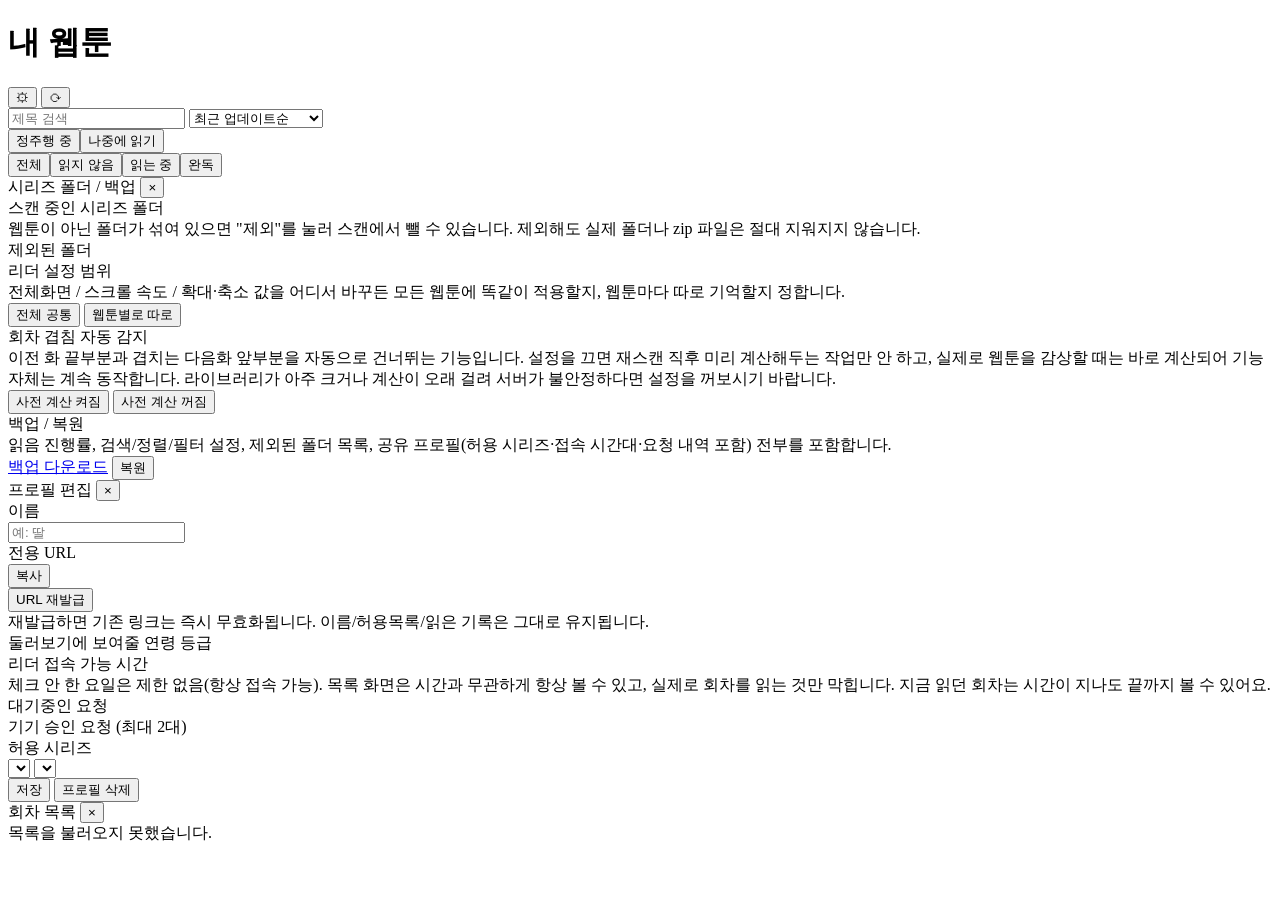
==== commit e4072816: "Add files via upload" ====
--- a/static/index.html
+++ b/static/index.html
@@ -39,8 +39,8 @@
   </select>
 </div>
 <div id="listTabs" class="list-tabs" role="tablist" aria-label="목록 구분" style="display:none">
-  <button class="list-tab active" role="tab" aria-selected="true" data-list="reading"><span>정주행 중</span><span class="list-tab-count">0</span></button>
-  <button class="list-tab" role="tab" aria-selected="false" data-list="later"><span>나중에 읽기</span><span class="list-tab-count">0</span></button>
+  <button class="list-tab" role="tab" aria-selected="false" data-list="reading"><span>정주행 중</span><span class="list-tab-count"></span></button>
+  <button class="list-tab" role="tab" aria-selected="false" data-list="later"><span>나중에 읽기</span><span class="list-tab-count"></span></button>
 </div>
 <div id="profileViewTabs" class="filter-tabs" style="display:none">
   <button class="filter-tab active" id="profileTabMine">내 웹툰</button>
@@ -226,6 +226,7 @@
 const PLATFORM_FILTER_KEY = "platform_filter"; // 위와 같은 이유로 서버에 저장
 const SORT_KEY = "sort_mode"; // 위와 같은 이유로 서버에 저장(검색어는 입력마다 바뀌어서 과하니 localStorage 유지)
 const SORT_KEY_LATER = "sort_mode_later"; // 나중에 읽기 탭의 정렬(탭별로 따로 기억)
+const ACTIVE_LIST_SESSION_KEY = "webtoon:index:activeList"; // 보던 탭(새로고침/뒤로가기에도 유지)
 const SORT_VALUES = ["latest", "unread", "title"];
 const LIST_READING = "reading"; // 정주행 중 - 기본값이라 아무것도 안 한 시리즈는 전부 여기
 const LIST_LATER = "later"; // 나중에 읽기
@@ -241,15 +242,36 @@
 
 let allSeries = [];
 let query = localStorage.getItem(LS_QUERY) || "";
-// 앱은 항상 정주행 중에서 시작한다(마지막에 본 탭을 일부러 저장하지 않음) - 나중에 읽기는
-// 의식적으로 열어야 보이는 "서랍"이라서, 열 때마다 아껴둔 웹툰이 눈에 들어오지 않게 한다.
-let activeList = LIST_READING;
+// 보던 탭은 새로고침/뒤로가기에도 유지된다(sessionStorage). 다만 앱을 완전히 새로 열면(새
+// 세션) 항상 정주행 중에서 시작한다 - 나중에 읽기는 의식적으로 열어야 보이는 "서랍"이라서.
+function restoreActiveList() {
+  try {
+    return sessionStorage.getItem(ACTIVE_LIST_SESSION_KEY) === LIST_LATER ? LIST_LATER : LIST_READING;
+  } catch (e) {
+    return LIST_READING; // 저장소를 못 쓰는 환경이면 기본값
+  }
+}
+function rememberActiveList(list) {
+  try {
+    sessionStorage.setItem(ACTIVE_LIST_SESSION_KEY, list);
+  } catch (e) {
+    // 저장 못 해도 화면 동작에는 지장 없음
+  }
+}
+let activeList = IS_PROFILE_VIEW ? LIST_READING : restoreActiveList();
 // 탭별 정렬(서버에서 로드). 나중에 읽기는 최근 업데이트순이면 새 회차가 올라온 웹툰이
 // 계속 맨 위로 올라와 유혹이 되므로 제목순이 기본이다.
 let sortModes = { [LIST_READING]: "latest", [LIST_LATER]: "title" };
 let visibleSeriesIds = []; // 지금 화면에 보이는 웹툰 ID들(보이는 웹툰 전체 선택용)
-let selectedStatuses = new Set(); // 비어있으면 "전체" (서버에서 로드되기 전까지의 기본값)
-let selectedPlatforms = new Set(); // 비어있으면 "전체 플랫폼", 여러 개 동시 선택 가능
+// 필터는 탭(정주행 중 / 나중에 읽기)마다 따로 가진다. statuses가 비어있으면 "전체", platforms가
+// 비어있으면 "전체 플랫폼"(여러 개 동시 선택 가능). 서버에서 로드되기 전까지의 기본값은 전체.
+const filtersByList = {
+  [LIST_READING]: { statuses: new Set(), platforms: new Set() },
+  [LIST_LATER]: { statuses: new Set(), platforms: new Set() },
+};
+function currentFilters() {
+  return filtersByList[activeList]; // 지금 보고 있는 탭의 필터
+}
 let knownPlatforms = []; // /library 바로 아래 폴더 이름 전체 (아직 스캔 안 끝난 것도 포함)
 
 let selectedIds = new Set(); // 다중 선택
@@ -274,9 +296,19 @@
   return "reading"; // 일부만 읽음
 }
 
+// 필터는 탭마다 서버에 따로 저장한다. 정주행 중은 예전 키 그대로라서, 업데이트해도 이미
+// 선택해 둔 필터가 그대로 정주행 중 탭의 필터가 된다.
+function filterKeyOf(list) {
+  return list === LIST_LATER ? `${FILTER_KEY}_later` : FILTER_KEY;
+}
+function platformFilterKeyOf(list) {
+  return list === LIST_LATER ? `${PLATFORM_FILTER_KEY}_later` : PLATFORM_FILTER_KEY;
+}
+
 function saveFilterSetting() {
-  const value = selectedStatuses.size === 0 ? "all" : [...selectedStatuses].join(",");
-  fetch(`/api/settings/${FILTER_KEY}`, {
+  const { statuses } = currentFilters();
+  const value = statuses.size === 0 ? "all" : [...statuses].join(",");
+  fetch(`/api/settings/${filterKeyOf(activeList)}`, {
     method: "PUT",
     headers: { "Content-Type": "application/json" },
     body: JSON.stringify({ value }),
@@ -284,35 +316,26 @@
 }
 
 function savePlatformFilterSetting() {
-  const value = selectedPlatforms.size === 0 ? "" : [...selectedPlatforms].join(",");
-  fetch(`/api/settings/${PLATFORM_FILTER_KEY}`, {
+  const { platforms } = currentFilters();
+  const value = platforms.size === 0 ? "" : [...platforms].join(",");
+  fetch(`/api/settings/${platformFilterKeyOf(activeList)}`, {
     method: "PUT",
     headers: { "Content-Type": "application/json" },
     body: JSON.stringify({ value }),
   }).catch(() => {});
 }
 
-async function loadPlatformFilterSetting() {
-  try {
-    const res = await fetch(`/api/settings/${PLATFORM_FILTER_KEY}`);
-    const data = await res.json();
-    const parts = (data.value || "").split(",").filter(Boolean);
-    selectedPlatforms = new Set(parts);
-  } catch (e) {
-    // 못 받아와도 기본값(전체)으로 계속 진행
-  }
-}
-
 function renderFilterTabs() {
   const container = document.getElementById("filterTabs");
+  const filters = currentFilters(); // 탭을 바꾸면 이 함수를 다시 불러서 그 탭의 필터로 그린다
   container.innerHTML = "";
 
   const allBtn = document.createElement("button");
-  allBtn.className = "filter-tab" + (selectedStatuses.size === 0 ? " active" : "");
+  allBtn.className = "filter-tab" + (filters.statuses.size === 0 ? " active" : "");
   allBtn.textContent = "전체";
   allBtn.addEventListener("click", () => {
-    if (selectedStatuses.size === 0) return;
-    selectedStatuses = new Set();
+    if (filters.statuses.size === 0) return;
+    filters.statuses = new Set();
     renderFilterTabs();
     render();
     saveFilterSetting();
@@ -321,13 +344,13 @@
 
   for (const opt of STATUS_OPTIONS) {
     const btn = document.createElement("button");
-    btn.className = "filter-tab" + (selectedStatuses.has(opt.value) ? " active" : "");
+    btn.className = "filter-tab" + (filters.statuses.has(opt.value) ? " active" : "");
     btn.textContent = opt.label;
     btn.addEventListener("click", () => {
-      if (selectedStatuses.has(opt.value)) selectedStatuses.delete(opt.value);
-      else selectedStatuses.add(opt.value);
+      if (filters.statuses.has(opt.value)) filters.statuses.delete(opt.value);
+      else filters.statuses.add(opt.value);
       // 세 상태를 전부 선택한 상태는 "전체"와 같으므로 자연스럽게 합쳐줌
-      if (selectedStatuses.size === STATUS_OPTIONS.length) selectedStatuses = new Set();
+      if (filters.statuses.size === STATUS_OPTIONS.length) filters.statuses = new Set();
       renderFilterTabs();
       render();
       saveFilterSetting();
@@ -348,13 +371,13 @@
 
     for (const platform of [...platformSet].sort((a, b) => a.localeCompare(b, "ko"))) {
       const btn = document.createElement("button");
-      btn.className = "filter-tab platform-filter-tab" + (selectedPlatforms.has(platform) ? " active" : "");
+      btn.className = "filter-tab platform-filter-tab" + (filters.platforms.has(platform) ? " active" : "");
       btn.textContent = platform;
       btn.addEventListener("click", () => {
-        if (selectedPlatforms.has(platform)) selectedPlatforms.delete(platform);
-        else selectedPlatforms.add(platform);
+        if (filters.platforms.has(platform)) filters.platforms.delete(platform);
+        else filters.platforms.add(platform);
         // 전체 플랫폼을 다 선택한 상태는 "전체"와 같으므로 자연스럽게 합쳐줌
-        if (selectedPlatforms.size === platformSet.size) selectedPlatforms = new Set();
+        if (filters.platforms.size === platformSet.size) filters.platforms = new Set();
         renderFilterTabs();
         render();
         savePlatformFilterSetting();
@@ -369,21 +392,22 @@
   return s.list || LIST_READING; // 서버가 list를 안 내려주는 프로필 화면에서도 전부 "정주행 중"으로 취급
 }
 
-// 검색 + 상태/플랫폼 필터를 통과한 것(정주행 중/나중에 읽기로 나누기 전)
-function filterSeries(q) {
-  let filtered = q ? allSeries.filter((s) => s.title.toLowerCase().includes(q)) : allSeries;
-  if (selectedStatuses.size > 0) {
-    filtered = filtered.filter((s) => selectedStatuses.has(seriesStatus(s)));
-  }
-  if (selectedPlatforms.size > 0) {
-    filtered = filtered.filter((s) => selectedPlatforms.has(s.platform));
-  }
-  return filtered;
-}
-
-function countByList(items) {
+// 한 웹툰이 검색어와 주어진 필터(상태/플랫폼)를 모두 통과하는지
+function matchesFilters(s, q, filters) {
+  if (q && !s.title.toLowerCase().includes(q)) return false;
+  if (filters.statuses.size > 0 && !filters.statuses.has(seriesStatus(s))) return false;
+  if (filters.platforms.size > 0 && !filters.platforms.has(s.platform)) return false;
+  return true;
+}
+
+// 탭 옆 숫자는 각 탭이 "자기 필터"로 센다 - 그래야 그 탭을 눌렀을 때 보이는 개수와 항상 같다.
+// (지금 보는 탭의 필터로 양쪽을 세면, 다른 탭 숫자가 실제와 달라진다. 검색어는 양쪽 공통.)
+function countByList(q) {
   const counts = { [LIST_READING]: 0, [LIST_LATER]: 0 };
-  for (const s of items) counts[listOf(s)] += 1;
+  for (const s of allSeries) {
+    const list = listOf(s);
+    if (matchesFilters(s, q, filtersByList[list])) counts[list] += 1;
+  }
   return counts;
 }
 
@@ -391,36 +415,44 @@
   return list === LIST_LATER ? LIST_READING : LIST_LATER;
 }
 
+function markActiveListTab() {
+  for (const btn of document.querySelectorAll(".list-tab")) {
+    const isActive = btn.dataset.list === activeList;
+    btn.classList.toggle("active", isActive);
+    btn.setAttribute("aria-selected", String(isActive));
+  }
+}
+
 function renderListTabs(counts, hasQuery) {
+  markActiveListTab();
   const activeIsEmpty = counts[activeList] === 0;
   for (const btn of document.querySelectorAll(".list-tab")) {
     const list = btn.dataset.list;
-    const isActive = list === activeList;
-    btn.classList.toggle("active", isActive);
-    btn.setAttribute("aria-selected", String(isActive));
     const badge = btn.querySelector(".list-tab-count");
     badge.textContent = counts[list];
     // 검색했는데 지금 탭엔 결과가 없고 다른 탭에만 있으면, 그쪽 탭 숫자를 눈에 띄게 한다
-    badge.classList.toggle("hit", !isActive && hasQuery && activeIsEmpty && counts[list] > 0);
+    badge.classList.toggle("hit", list !== activeList && hasQuery && activeIsEmpty && counts[list] > 0);
   }
 }
 
 function emptyMessage(q) {
   if (!allSeries.length) return "스캔된 웹툰이 없습니다.<br>라이브러리 폴더를 확인해주세요.";
   if (q) return "검색 결과가 없습니다.";
-  if (selectedStatuses.size > 0 || selectedPlatforms.size > 0) return "해당하는 웹툰이 없습니다.";
+  const { statuses, platforms } = currentFilters();
+  if (statuses.size > 0 || platforms.size > 0) return "해당하는 웹툰이 없습니다.";
   return activeList === LIST_LATER ? "나중에 읽기에 둔 웹툰이 없습니다." : "정주행 중인 웹툰이 없습니다.";
 }
 
 function render() {
   const grid = document.getElementById("grid");
   const q = query.trim().toLowerCase();
-  const matches = filterSeries(q);
-  const counts = countByList(matches);
   const useLists = !IS_PROFILE_VIEW; // 목록 구분은 관리자 개인 정리용 - 프로필 화면엔 없다
-  if (useLists) renderListTabs(counts, q !== "");
-
-  const list = sortSeries(useLists ? matches.filter((s) => listOf(s) === activeList) : matches);
+  if (useLists) renderListTabs(countByList(q), q !== "");
+
+  const filters = currentFilters();
+  const list = sortSeries(
+    allSeries.filter((s) => (!useLists || listOf(s) === activeList) && matchesFilters(s, q, filters))
+  );
   visibleSeriesIds = list.map((s) => s.id);
 
   if (!list.length) {
@@ -536,6 +568,7 @@
 function initListTabs() {
   const tabs = document.getElementById("listTabs");
   tabs.style.display = "flex";
+  markActiveListTab(); // 서버 응답을 기다리지 않고 보던 탭부터 바로 표시(기본 탭이 잠깐 보이지 않게)
   for (const btn of tabs.querySelectorAll(".list-tab")) {
     btn.addEventListener("click", () => setActiveList(btn.dataset.list));
   }
@@ -544,7 +577,9 @@
 function setActiveList(list) {
   if (list === activeList) return;
   activeList = list;
+  rememberActiveList(list);
   sortSelect.value = sortModes[activeList];
+  renderFilterTabs(); // 필터도 탭마다 따로라서, 칩 표시를 이 탭의 선택 상태로 바꾼다
   window.scrollTo(0, 0);
   clearSelection(); // 다른 탭 웹툰이 선택된 채 남지 않게 정리하고, 목록도 다시 그린다
 }
@@ -787,17 +822,33 @@
 // 로딩 & 검색/정렬 (localStorage에 유지)
 // ---------------------------------------------------------------------
 
-async function loadFilterSetting() {
+async function loadFilterSettingFor(list) {
   try {
-    const res = await fetch(`/api/settings/${FILTER_KEY}`);
+    const res = await fetch(`/api/settings/${filterKeyOf(list)}`);
     const data = await res.json();
     if (data.value && data.value !== "all") {
       const parts = data.value.split(",").filter((v) => STATUS_VALUES.includes(v));
-      selectedStatuses = new Set(parts);
+      filtersByList[list].statuses = new Set(parts);
     }
   } catch (e) {
     // 실패 시 기본값(전체) 유지
   }
+}
+
+async function loadPlatformFilterSettingFor(list) {
+  try {
+    const res = await fetch(`/api/settings/${platformFilterKeyOf(list)}`);
+    const data = await res.json();
+    filtersByList[list].platforms = new Set((data.value || "").split(",").filter(Boolean));
+  } catch (e) {
+    // 못 받아와도 기본값(전체)으로 계속 진행
+  }
+}
+
+async function loadFilterSettings() {
+  // 나중에 읽기 필터는 목록 구분이 있는 관리자 화면에서만 의미가 있다
+  const lists = IS_PROFILE_VIEW ? [LIST_READING] : [LIST_READING, LIST_LATER];
+  await Promise.all(lists.flatMap((list) => [loadFilterSettingFor(list), loadPlatformFilterSettingFor(list)]));
 }
 
 function sortKeyOf(list) {
@@ -923,7 +974,18 @@
 
 window.addEventListener("resize", updateStickyOffsets);
 
+// 첫 로딩 동안엔 서버 값을 모르니, 기본값(전체 필터, 기본 정렬)이 잠깐 보였다가 저장된 값으로
+// 바뀌는 깜빡임이 없도록 가려둔다. 실패해도 영구히 가려지지 않게 finally에서 푼다.
 async function init() {
+  document.body.classList.add("state-pending");
+  try {
+    await initState();
+  } finally {
+    document.body.classList.remove("state-pending");
+  }
+}
+
+async function initState() {
   if (IS_PROFILE_VIEW) {
     document.getElementById("settingsBtn").style.display = "none"; // 관리자 전용 기능이므로 프로필 화면엔 안 보임
     document.getElementById("rescanBtn").style.display = "none"; // 재스캔도 관리자 전용(서버 API 자체도 막혀있음)
@@ -935,7 +997,7 @@
     initListTabs(); // 정주행 중 / 나중에 읽기 탭도 관리자 화면에서만
   }
   renderFilterTabs(); // 기본값(전체)으로 우선 표시
-  const [ok] = await Promise.all([fetchSeries(), loadFilterSetting(), loadPlatformFilterSetting(), loadSortSettings(), fetchScanStatus()]);
+  const [ok] = await Promise.all([fetchSeries(), loadFilterSettings(), loadSortSettings(), fetchScanStatus()]);
   renderFilterTabs(); // 서버 값(및 knownPlatforms) 반영해서 다시 그림
   if (IS_PROFILE_VIEW) {
     try {
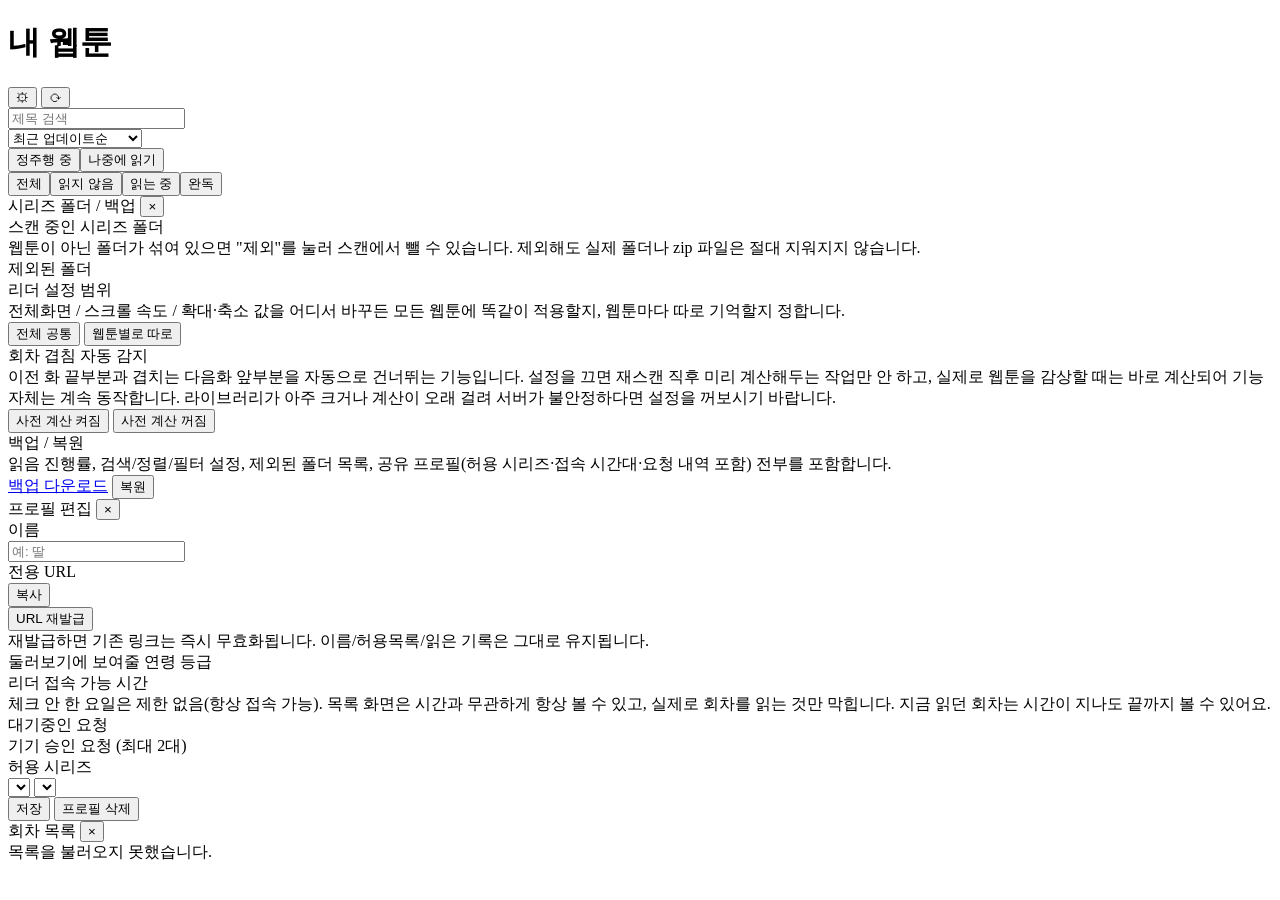
==== commit 492e31ef: "상세 패널 레이아웃 개선, 검색 ✕ 버튼, 탭 전환 시 검색 초기화 - 상세 패널: 제목은 2줄 clamp(전체는 툴팁), 원작 페이지 열기/목록 이동을   메타 영역 밖의 고정 " ====
--- a/static/index.html
+++ b/static/index.html
@@ -31,7 +31,10 @@
   <div class="pull-refresh-spinner"></div>
 </div>
 <div class="toolbar">
-  <input id="searchInput" class="search-input" type="text" placeholder="제목 검색">
+  <div class="search-field">
+    <input id="searchInput" class="search-input" type="text" placeholder="제목 검색">
+    <button id="searchClear" class="search-clear" type="button" aria-label="검색어 지우기" hidden>×</button>
+  </div>
   <select id="sortSelect" class="sort-select">
     <option value="latest">최근 업데이트순</option>
     <option value="unread">안읽은 회차 많은순</option>
@@ -164,11 +167,14 @@
 
 <aside id="chapterSidebar" class="sidebar">
   <div class="sidebar-header">
-    <span id="chapterSidebarTitle">회차 목록</span>
-    <button id="chapterSidebarMove" class="sidebar-move-btn" style="display:none"></button>
+    <span id="chapterSidebarTitle" class="sidebar-title">회차 목록</span>
     <button id="chapterSidebarClose" class="sidebar-close" aria-label="닫기">×</button>
   </div>
   <div id="chapterSidebarInfo" class="series-info-panel" style="display:none"></div>
+  <div id="chapterSidebarLinks" class="series-info-links">
+    <a id="chapterSidebarOrigin" class="series-info-link" target="_blank" rel="noopener" hidden>원작 페이지 열기 ↗</a>
+    <button id="chapterSidebarMove" class="series-info-link link-button" type="button" hidden></button>
+  </div>
   <div id="chapterSidebarList" class="sidebar-list"></div>
 </aside>
 <div id="chapterSidebarOverlay" class="sidebar-overlay"></div>
@@ -272,13 +278,84 @@
 function currentFilters() {
   return filtersByList[activeList]; // 지금 보고 있는 탭의 필터
 }
+
+// ---------------------------------------------------------------------
+// 직전 화면 저장/복원 (새로고침 직후 첫 화면용)
+//
+// 목록, 필터, 정렬, 플랫폼 칩, 마지막 스캔 시각은 전부 서버에서 받아와야 알 수 있는 값이라, 새로고침하면
+// 응답이 올 때까지 기본값(전체 선택)이 보이거나 아예 비어 있다가 바뀌는 깜빡임이 생긴다. 그래서
+// 마지막으로 본 화면 상태를 브라우저에 저장해 두고, 새로고침하면 그걸로 첫 화면을 바로 그린 뒤
+// 서버 값이 오면 조용히 갱신한다(서버 값이 항상 우선). 관리자/프로필별로 따로 저장한다.
+// ---------------------------------------------------------------------
+
+const BOOT_CACHE_VERSION = 1;
+const BOOT_CACHE_KEY = `webtoon:index:boot:${PROFILE_TOKEN || "admin"}`;
+let bootCacheSaveEnabled = false; // 서버 값을 한 번 받은 뒤에만 켠다(덜 불러온 상태를 저장하지 않도록)
+let bootCacheSaveTimer = null;
+
+function saveBootCache() {
+  try {
+    const filters = {};
+    for (const [list, f] of Object.entries(filtersByList)) {
+      filters[list] = { statuses: [...f.statuses], platforms: [...f.platforms] };
+    }
+    localStorage.setItem(BOOT_CACHE_KEY, JSON.stringify({
+      v: BOOT_CACHE_VERSION,
+      series: allSeries,
+      filters,
+      sortModes,
+      knownPlatforms,
+      lastScanText: document.getElementById("scanStatusText").textContent,
+    }));
+  } catch (e) {
+    // 용량 초과/저장소 사용 불가 환경이면 이 기능만 포기한다(화면 동작에는 지장 없음)
+  }
+}
+
+// 화면이 다시 그려질 때마다 부르되, 짧은 간격의 연속 호출은 한 번으로 모아서 저장한다
+function scheduleBootCacheSave() {
+  if (!bootCacheSaveEnabled) return;
+  clearTimeout(bootCacheSaveTimer);
+  bootCacheSaveTimer = setTimeout(saveBootCache, 400);
+}
+
+// 저장된 직전 화면을 상태 변수에 되살린다. 성공하면 true(저장된 게 없거나 형식이 다르면 false)
+function applyBootCache() {
+  try {
+    const cache = JSON.parse(localStorage.getItem(BOOT_CACHE_KEY) || "null");
+    if (!cache || cache.v !== BOOT_CACHE_VERSION || !Array.isArray(cache.series)) return false;
+    allSeries = cache.series;
+    for (const list of [LIST_READING, LIST_LATER]) {
+      const saved = (cache.filters || {})[list];
+      if (saved) {
+        filtersByList[list].statuses = new Set((saved.statuses || []).filter((v) => STATUS_VALUES.includes(v)));
+        filtersByList[list].platforms = new Set(saved.platforms || []);
+      }
+      const mode = (cache.sortModes || {})[list];
+      if (SORT_VALUES.includes(mode)) sortModes[list] = mode;
+    }
+    knownPlatforms = cache.knownPlatforms || [];
+    document.getElementById("scanStatusText").textContent = cache.lastScanText || "";
+    sortSelect.value = sortModes[activeList];
+    return true;
+  } catch (e) {
+    return false;
+  }
+}
+
+// 이 페이지를 떠나는 순간(새로고침 포함) 마지막 상태를 바로 저장해서, 방금 바꾼 필터도 놓치지 않는다
+window.addEventListener("pagehide", () => {
+  if (bootCacheSaveEnabled) saveBootCache();
+});
 let knownPlatforms = []; // /library 바로 아래 폴더 이름 전체 (아직 스캔 안 끝난 것도 포함)
 
 let selectedIds = new Set(); // 다중 선택
 
 const searchInput = document.getElementById("searchInput");
 const sortSelect = document.getElementById("sortSelect");
+const searchClear = document.getElementById("searchClear");
 searchInput.value = query;
+searchClear.hidden = query === "";
 sortSelect.value = sortModes[activeList];
 
 function sortSeries(list) {
@@ -291,6 +368,10 @@
 }
 
 function seriesStatus(s) {
+  // 지금 읽고 있는 회차가 있으면(회차 목록에 "읽는 중"으로 표시되는 회차) 읽음 기록이 얼마나 있든 읽는 중이다:
+  // 새 웹툰의 1화를 읽는 중이면 읽은 회차가 0개여도, 다 읽은 웹툰의 회차를 다시 열어 읽는 중이면 안 읽은
+  // 회차가 0개여도 읽는 중이다. 이 판단은 서버가 회차 목록과 같은 기준으로 내려준다(reading_now).
+  if (s.reading_now) return "reading";
   if (s.unread_count >= s.chapter_count) return "unread"; // 아직 한 번도 안 읽음
   if (s.unread_count === 0) return "done"; // 전부 읽음
   return "reading"; // 일부만 읽음
@@ -326,6 +407,7 @@
 }
 
 function renderFilterTabs() {
+  scheduleBootCacheSave();
   const container = document.getElementById("filterTabs");
   const filters = currentFilters(); // 탭을 바꾸면 이 함수를 다시 불러서 그 탭의 필터로 그린다
   container.innerHTML = "";
@@ -423,15 +505,18 @@
   }
 }
 
+// 검색했는데 지금 탭엔 결과가 없고 다른 탭에만 있으면, 그 탭이 "검색 결과가 있는 탭"이다
+function isSearchHit(list, counts, hasQuery) {
+  return list !== activeList && hasQuery && counts[activeList] === 0 && counts[list] > 0;
+}
+
 function renderListTabs(counts, hasQuery) {
   markActiveListTab();
-  const activeIsEmpty = counts[activeList] === 0;
   for (const btn of document.querySelectorAll(".list-tab")) {
     const list = btn.dataset.list;
     const badge = btn.querySelector(".list-tab-count");
     badge.textContent = counts[list];
-    // 검색했는데 지금 탭엔 결과가 없고 다른 탭에만 있으면, 그쪽 탭 숫자를 눈에 띄게 한다
-    badge.classList.toggle("hit", list !== activeList && hasQuery && activeIsEmpty && counts[list] > 0);
+    badge.classList.toggle("hit", isSearchHit(list, counts, hasQuery)); // 그쪽 탭 숫자를 눈에 띄게 한다
   }
 }
 
@@ -444,6 +529,7 @@
 }
 
 function render() {
+  scheduleBootCacheSave();
   const grid = document.getElementById("grid");
   const q = query.trim().toLowerCase();
   const useLists = !IS_PROFILE_VIEW; // 목록 구분은 관리자 개인 정리용 - 프로필 화면엔 없다
@@ -576,6 +662,9 @@
 
 function setActiveList(list) {
   if (list === activeList) return;
+  // 검색 결과를 찾아 강조된 탭으로 가는 게 아니면, 이전 탭에서 하던 검색은 새 탭에 이어가지 않는다
+  const q = query.trim().toLowerCase();
+  if (!isSearchHit(list, countByList(q), q !== "")) storeQuery("");
   activeList = list;
   rememberActiveList(list);
   sortSelect.value = sortModes[activeList];
@@ -723,13 +812,13 @@
 function updateSidebarMoveButton(series) {
   const btn = document.getElementById("chapterSidebarMove");
   if (IS_PROFILE_VIEW) {
-    btn.style.display = "none";
+    btn.hidden = true;
     return;
   }
   const current = allSeries.find((s) => s.id === series.id) || series; // 다시 불러온 뒤의 최신 객체
   const target = otherList(listOf(current));
   btn.textContent = `${LIST_MOVE_PHRASE[target]} 이동`;
-  btn.style.display = "";
+  btn.hidden = false;
   btn.onclick = async () => {
     if (await requestMove([series.id], target)) {
       showToast(moveToastMessage(1, target));
@@ -974,10 +1063,9 @@
 
 window.addEventListener("resize", updateStickyOffsets);
 
-// 첫 로딩 동안엔 서버 값을 모르니, 기본값(전체 필터, 기본 정렬)이 잠깐 보였다가 저장된 값으로
-// 바뀌는 깜빡임이 없도록 가려둔다. 실패해도 영구히 가려지지 않게 finally에서 푼다.
+// 처음 방문처럼 저장된 직전 화면이 없을 때만, 서버 값이 오기 전의 기본값(전체 필터, 기본 정렬)이
+// 잠깐 보였다가 바뀌지 않게 가려둔다. 실패해도 영구히 가려지지 않게 finally에서 푼다.
 async function init() {
-  document.body.classList.add("state-pending");
   try {
     await initState();
   } finally {
@@ -996,7 +1084,14 @@
     initProfilesAdminUI(); // 관리자 화면에서만 - PROFILES_ENABLED 켜져 있으면 섹션을 보여줌
     initListTabs(); // 정주행 중 / 나중에 읽기 탭도 관리자 화면에서만
   }
-  renderFilterTabs(); // 기본값(전체)으로 우선 표시
+  if (applyBootCache()) {
+    // 새로고침 직후에도 직전 화면 그대로 바로 그린다(서버 값이 오면 아래에서 조용히 갱신)
+    renderFilterTabs();
+    render();
+  } else {
+    document.body.classList.add("state-pending");
+    renderFilterTabs();
+  }
   const [ok] = await Promise.all([fetchSeries(), loadFilterSettings(), loadSortSettings(), fetchScanStatus()]);
   renderFilterTabs(); // 서버 값(및 knownPlatforms) 반영해서 다시 그림
   if (IS_PROFILE_VIEW) {
@@ -1008,7 +1103,11 @@
       // 실패 시 기본값("내 웹툰") 유지
     }
   }
-  if (ok) render();
+  if (ok) {
+    render();
+    bootCacheSaveEnabled = true; // 서버 값을 제대로 받았으니 이제부터 현재 화면 상태를 저장한다
+    saveBootCache();
+  }
   updateStickyOffsets();
   maybeStartScanPolling();
 }
@@ -1105,14 +1204,27 @@
   }
 }
 
-searchInput.addEventListener("input", (e) => {
-  query = e.target.value;
+// 검색어 상태(저장값/입력창/✕ 표시)만 바꾼다 - 화면은 호출한 쪽이 다시 그린다
+function storeQuery(value) {
+  query = value;
   localStorage.setItem(LS_QUERY, query);
+  if (searchInput.value !== query) searchInput.value = query;
+  searchClear.hidden = query === "";
+}
+
+function setQuery(value) {
+  storeQuery(value);
   render();
   const browseGrid = document.getElementById("browseGrid");
   if (browseGrid.style.display !== "none") {
     renderBrowseGrid(filterBrowseItems(lastBrowseItems));
   }
+}
+
+searchInput.addEventListener("input", (e) => setQuery(e.target.value));
+searchClear.addEventListener("click", () => {
+  setQuery("");
+  searchInput.focus();
 });
 sortSelect.addEventListener("change", (e) => {
   sortModes[activeList] = e.target.value; // 지금 보고 있는 탭의 정렬만 바뀐다
@@ -1465,8 +1577,13 @@
   });
 }
 
+function setChapterSidebarTitle(title) {
+  chapterSidebarTitle.textContent = title;
+  chapterSidebarTitle.title = title; // 2줄을 넘어 말줄임된 제목도 길게 누르면/올려두면 전체가 보이게
+}
+
 async function openChapterSidebar(series) {
-  chapterSidebarTitle.textContent = series.title;
+  setChapterSidebarTitle(series.title);
   updateSidebarMoveButton(series);
   chapterSidebarList.style.display = ""; // 둘러보기 정보 화면에서 숨겨뒀을 수 있으니 복원
   chapterSidebarList.innerHTML = `<div class="picker-loading">불러오는 중...</div>`;
@@ -1533,6 +1650,7 @@
 }
 
 const chapterSidebarInfo = document.getElementById("chapterSidebarInfo");
+const chapterSidebarOrigin = document.getElementById("chapterSidebarOrigin");
 
 function formatNotesRow(notes) {
   // "원작: 이우혁"처럼 "라벨: 값" 형태면 다른 항목들과 똑같이 라벨만 볼드로 표시.
@@ -1547,6 +1665,7 @@
 async function renderSeriesInfoPanel(seriesId) {
   chapterSidebarInfo.style.display = "none";
   chapterSidebarInfo.innerHTML = "";
+  chapterSidebarOrigin.hidden = true;
   let info;
   try {
     const res = await fetch(`/api/series/${encodeURIComponent(seriesId)}/info`);
@@ -1563,7 +1682,10 @@
   if (info.genre) rows.push(`<div class="series-info-row"><b>장르</b> ${info.genre}</div>`);
   if (info.age_rating) rows.push(`<div class="series-info-row"><b>연령등급</b> ${info.age_rating}</div>`);
   if (info.summary) rows.push(`<div class="series-info-summary">${info.summary.replace(/\s*\n\s*/g, " ").trim()}</div>`);
-  if (info.web_url) rows.push(`<a class="series-info-link" href="${info.web_url}" target="_blank" rel="noopener">원작 페이지 열기 ↗</a>`);
+  if (info.web_url) {
+    chapterSidebarOrigin.href = info.web_url;
+    chapterSidebarOrigin.hidden = false;
+  }
 
   if (rows.length === 0) return;
   chapterSidebarInfo.innerHTML = rows.join("");
@@ -1603,7 +1725,8 @@
 function openBrowseInfoSidebar(item) {
   // 회차 목록은 시도하지 않는다 - 둘러보기 항목은 아직 허용 전이라 403이 날 것이므로,
   // 회차 목록 영역 자체를 숨겨서 info.xml 내용만 사이드바 전체에 길게 나오게 한다.
-  chapterSidebarTitle.textContent = item.title;
+  setChapterSidebarTitle(item.title);
+  document.getElementById("chapterSidebarMove").hidden = true; // 둘러보기 항목은 아직 내 목록에 없어서 옮길 수 없다
   chapterSidebarList.innerHTML = "";
   chapterSidebarList.style.display = "none";
   chapterSidebar.classList.add("open");
